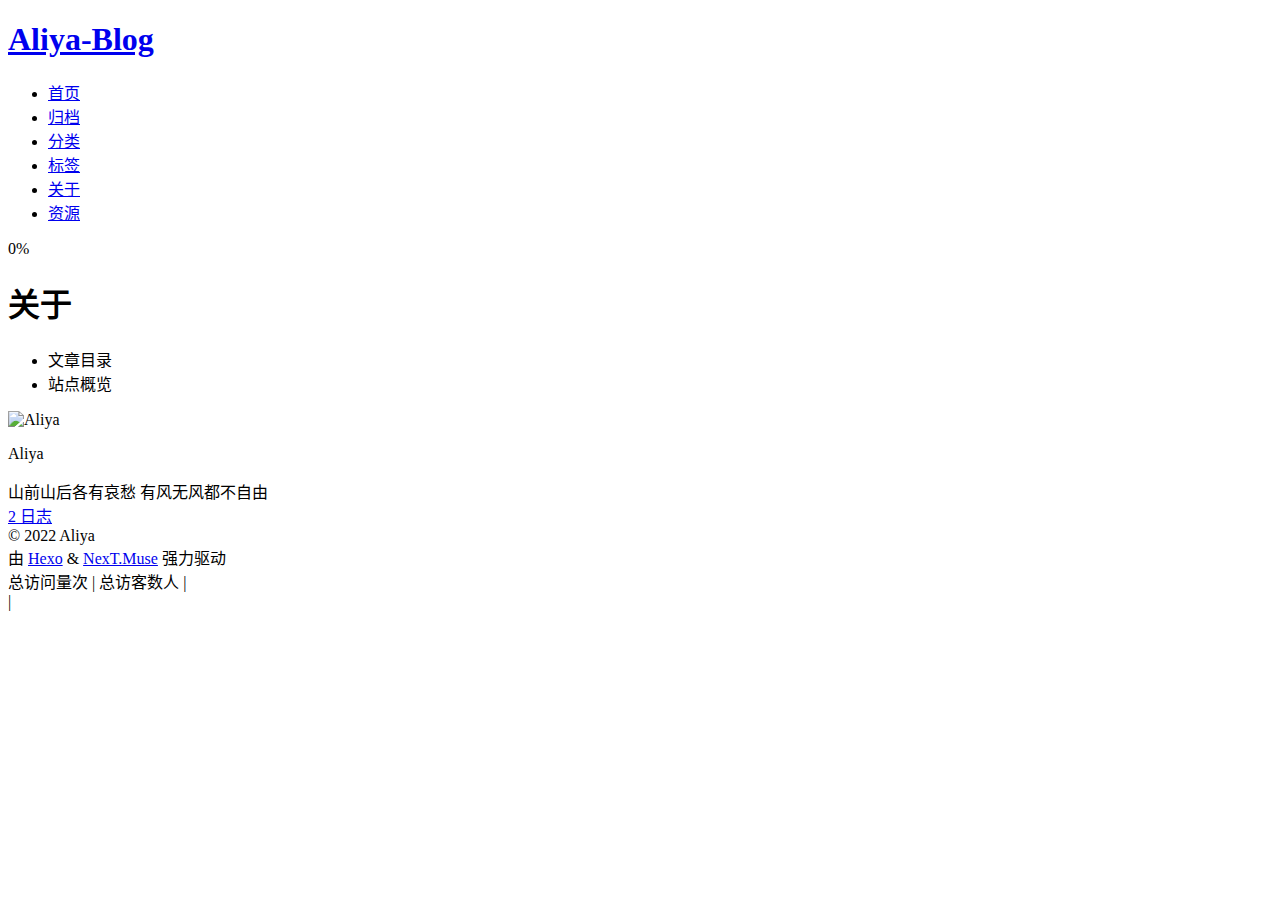
==== about/index.html @ 5c01dfd7 "Site updated: 2022-09-05 14:42:00" ====
<!DOCTYPE html>
<html lang="zh-CN">
<head>
  <meta charset="UTF-8">
<meta name="viewport" content="width=device-width, initial-scale=1, maximum-scale=2">
<meta name="theme-color" content="#222">
<meta name="generator" content="Hexo 6.2.0">
  <link rel="apple-touch-icon" sizes="180x180" href="hxy0921.github.io/images/apple-touch-icon-next.png">
  <link rel="icon" type="image/png" sizes="32x32" href="hxy0921.github.io/images/favicon-32x32-next.png">
  <link rel="icon" type="image/png" sizes="16x16" href="hxy0921.github.io/images/favicon-16x16-next.png">
  <link rel="mask-icon" href="hxy0921.github.io/images/logo.svg" color="#222">

<link rel="stylesheet" href="hxy0921.github.io/css/main.css">


<link rel="stylesheet" href="hxy0921.github.io/lib/font-awesome/css/all.min.css">
  <link rel="stylesheet" href="hxy0921.github.io/lib/pace/pace-theme-minimal.min.css">
  <script src="hxy0921.github.io/lib/pace/pace.min.js"></script>

<script id="hexo-configurations">
    var NexT = window.NexT || {};
    var CONFIG = {"hostname":"hxy0921.github.io","root":"hxy0921.github.io/","scheme":"Muse","version":"7.8.0","exturl":false,"sidebar":{"position":"left","display":"post","padding":18,"offset":12,"onmobile":false},"copycode":{"enable":false,"show_result":false,"style":null},"back2top":{"enable":true,"sidebar":false,"scrollpercent":false},"bookmark":{"enable":false,"color":"#222","save":"auto"},"fancybox":false,"mediumzoom":false,"lazyload":false,"pangu":false,"comments":{"style":"tabs","active":null,"storage":true,"lazyload":false,"nav":null},"algolia":{"hits":{"per_page":10},"labels":{"input_placeholder":"Search for Posts","hits_empty":"We didn't find any results for the search: ${query}","hits_stats":"${hits} results found in ${time} ms"}},"localsearch":{"enable":false,"trigger":"auto","top_n_per_article":1,"unescape":false,"preload":false},"motion":{"enable":true,"async":false,"transition":{"post_block":"fadeIn","post_header":"slideDownIn","post_body":"slideDownIn","coll_header":"slideLeftIn","sidebar":"slideUpIn"}}};
  </script>

  <meta name="description" content="山前山后各有哀愁 有风无风都不自由">
<meta property="og:type" content="website">
<meta property="og:title" content="关于">
<meta property="og:url" content="https://hxy0921.github.io/about/index.html">
<meta property="og:site_name" content="Aliya-Blog">
<meta property="og:description" content="山前山后各有哀愁 有风无风都不自由">
<meta property="og:locale" content="zh_CN">
<meta property="article:published_time" content="2022-09-02T08:18:42.000Z">
<meta property="article:modified_time" content="2022-09-02T08:19:57.850Z">
<meta property="article:author" content="Aliya">
<meta name="twitter:card" content="summary">

<link rel="canonical" href="https://hxy0921.github.io/about/">


<script id="page-configurations">
  // https://hexo.io/docs/variables.html
  CONFIG.page = {
    sidebar: "",
    isHome : false,
    isPost : false,
    lang   : 'zh-CN'
  };
</script>

  <title>关于 | Aliya-Blog
</title>
  






  <noscript>
  <style>
  .use-motion .brand,
  .use-motion .menu-item,
  .sidebar-inner,
  .use-motion .post-block,
  .use-motion .pagination,
  .use-motion .comments,
  .use-motion .post-header,
  .use-motion .post-body,
  .use-motion .collection-header { opacity: initial; }

  .use-motion .site-title,
  .use-motion .site-subtitle {
    opacity: initial;
    top: initial;
  }

  .use-motion .logo-line-before i { left: initial; }
  .use-motion .logo-line-after i { right: initial; }
  </style>
</noscript>

<link rel="alternate" href="hxy0921.github.io/atom.xml" title="Aliya-Blog" type="application/atom+xml">
</head>

<body itemscope itemtype="http://schema.org/WebPage">
  <div class="container use-motion">
    <div class="headband"></div>

    <header class="header" itemscope itemtype="http://schema.org/WPHeader">
      <div class="header-inner"><div class="site-brand-container">
  <div class="site-nav-toggle">
    <div class="toggle" aria-label="切换导航栏">
      <span class="toggle-line toggle-line-first"></span>
      <span class="toggle-line toggle-line-middle"></span>
      <span class="toggle-line toggle-line-last"></span>
    </div>
  </div>

  <div class="site-meta">

    <a href="hxy0921.github.io/" class="brand" rel="start">
      <span class="logo-line-before"><i></i></span>
      <h1 class="site-title">Aliya-Blog</h1>
      <span class="logo-line-after"><i></i></span>
    </a>
  </div>

  <div class="site-nav-right">
    <div class="toggle popup-trigger">
    </div>
  </div>
</div>




<nav class="site-nav">
  <ul id="menu" class="main-menu menu">
        <li class="menu-item menu-item-home">

    <a href="hxy0921.github.io/" rel="section"><i class="home fa-fw"></i>首页</a>

  </li>
        <li class="menu-item menu-item-archives">

    <a href="hxy0921.github.io/archives/" rel="section"><i class="archive fa-fw"></i>归档</a>

  </li>
        <li class="menu-item menu-item-categories">

    <a href="hxy0921.github.io/categories/" rel="section"><i class="th fa-fw"></i>分类</a>

  </li>
        <li class="menu-item menu-item-tags">

    <a href="hxy0921.github.io/tags/" rel="section"><i class="tags fa-fw"></i>标签</a>

  </li>
        <li class="menu-item menu-item-about">

    <a href="hxy0921.github.io/about/" rel="section"><i class="user fa-fw"></i>关于</a>

  </li>
        <li class="menu-item menu-item-resources">

    <a href="hxy0921.github.io/resources/" rel="section"><i class="download fa-fw"></i>资源</a>

  </li>
  </ul>
</nav>




</div>
    </header>

    
  <div class="back-to-top">
    <i class="fa fa-arrow-up"></i>
    <span>0%</span>
  </div>


    <main class="main">
      <div class="main-inner">
        <div class="content-wrap">
          
  
  

          <div class="content page posts-expand">
            

    
    
    
    <div class="post-block" lang="zh-CN">
      <header class="post-header">

<h1 class="post-title" itemprop="name headline">关于
</h1>

<div class="post-meta">
  

</div>

</header>

      
      
      
      <div class="post-body">
          
      </div>
      
      
      
    </div>
    

    
    
    


          </div>
          

<script>
  window.addEventListener('tabs:register', () => {
    let { activeClass } = CONFIG.comments;
    if (CONFIG.comments.storage) {
      activeClass = localStorage.getItem('comments_active') || activeClass;
    }
    if (activeClass) {
      let activeTab = document.querySelector(`a[href="#comment-${activeClass}"]`);
      if (activeTab) {
        activeTab.click();
      }
    }
  });
  if (CONFIG.comments.storage) {
    window.addEventListener('tabs:click', event => {
      if (!event.target.matches('.tabs-comment .tab-content .tab-pane')) return;
      let commentClass = event.target.classList[1];
      localStorage.setItem('comments_active', commentClass);
    });
  }
</script>

        </div>
          
  
  <div class="toggle sidebar-toggle">
    <span class="toggle-line toggle-line-first"></span>
    <span class="toggle-line toggle-line-middle"></span>
    <span class="toggle-line toggle-line-last"></span>
  </div>

  <aside class="sidebar">
    <div class="sidebar-inner">

      <ul class="sidebar-nav motion-element">
        <li class="sidebar-nav-toc">
          文章目录
        </li>
        <li class="sidebar-nav-overview">
          站点概览
        </li>
      </ul>

      <!--noindex-->
      <div class="post-toc-wrap sidebar-panel">
      </div>
      <!--/noindex-->

      <div class="site-overview-wrap sidebar-panel">
        <div class="site-author motion-element" itemprop="author" itemscope itemtype="http://schema.org/Person">
    <img class="site-author-image" itemprop="image" alt="Aliya"
      src="hxy0921.github.io/images/avatar.jpeg">
  <p class="site-author-name" itemprop="name">Aliya</p>
  <div class="site-description" itemprop="description">山前山后各有哀愁 有风无风都不自由</div>
</div>
<div class="site-state-wrap motion-element">
  <nav class="site-state">
      <div class="site-state-item site-state-posts">
          <a href="hxy0921.github.io/archives/">
        
          <span class="site-state-item-count">2</span>
          <span class="site-state-item-name">日志</span>
        </a>
      </div>
  </nav>
</div>



      </div>

    </div>
  </aside>
  <div id="sidebar-dimmer"></div>


      </div>
    </main>

    <footer class="footer">
      <div class="footer-inner">
        

        

<div class="copyright">
  
  &copy; 
  <span itemprop="copyrightYear">2022</span>
  <span class="with-love">
    <i class="fa fa-heart"></i>
  </span>
  <span class="author" itemprop="copyrightHolder">Aliya</span>
</div>
  <div class="powered-by">由 <a href="https://hexo.io/" class="theme-link" rel="noopener" target="_blank">Hexo</a> & <a href="https://muse.theme-next.org/" class="theme-link" rel="noopener" target="_blank">NexT.Muse</a> 强力驱动
  </div>



    <script async src="//dn-lbstatics.qbox.me/busuanzi/2.3/busuanzi.pure.mini.js"></script>

    <span id="busuanzi_container_site_pv">总访问量<span id="busuanzi_value_site_pv"></span>次</span>
    <span class="post-meta-divider">|</span>
    <span id="busuanzi_container_site_uv">总访客数<span id="busuanzi_value_site_uv"></span>人</span>
    <span class="post-meta-divider">|</span>
    <!-- 不蒜子计数初始值纠正 -->
    <script>
    $(document).ready(function() {

        var int = setInterval(fixCount, 50);  // 50ms周期检测函数
        var countOffset = 20000;  // 初始化首次数据

        function fixCount() {
          if (document.getElementById("busuanzi_container_site_pv").style.display != "none")
            {
                $("#busuanzi_value_site_pv").html(parseInt($("#busuanzi_value_site_pv").html()) + countOffset);
                clearInterval(int);
            }
            if ($("#busuanzi_container_site_pv").css("display") != "none")
            {
                $("#busuanzi_value_site_uv").html(parseInt($("#busuanzi_value_site_uv").html()) + countOffset); // 加上初始数据
                clearInterval(int); // 停止检测
            }
        }

    });
    </script>


        
<div class="busuanzi-count">
  <script async src="https://busuanzi.ibruce.info/busuanzi/2.3/busuanzi.pure.mini.js"></script>
    <span class="post-meta-item" id="busuanzi_container_site_uv" style="display: none;">
      <span class="post-meta-item-icon">
        <i class="fa fa-user"></i>
      </span>
      <span class="site-uv" title="总访客量">
        <span id="busuanzi_value_site_uv"></span>
      </span>
    </span>
    <span class="post-meta-divider">|</span>
    <span class="post-meta-item" id="busuanzi_container_site_pv" style="display: none;">
      <span class="post-meta-item-icon">
        <i class="fa fa-eye"></i>
      </span>
      <span class="site-pv" title="总访问量">
        <span id="busuanzi_value_site_pv"></span>
      </span>
    </span>
</div>








      </div>
    </footer>
  </div>

  
  
  <script color='0,0,255' opacity='0.5' zIndex='-1' count='99' src="hxy0921.github.io/lib/canvas-nest/canvas-nest.min.js"></script>
  <script src="hxy0921.github.io/lib/anime.min.js"></script>
  <script src="hxy0921.github.io/lib/velocity/velocity.min.js"></script>
  <script src="hxy0921.github.io/lib/velocity/velocity.ui.min.js"></script>

<script src="hxy0921.github.io/js/utils.js"></script>

<script src="hxy0921.github.io/js/motion.js"></script>


<script src="hxy0921.github.io/js/schemes/muse.js"></script>


<script src="hxy0921.github.io/js/next-boot.js"></script>




  















  

  

</body>
</html>
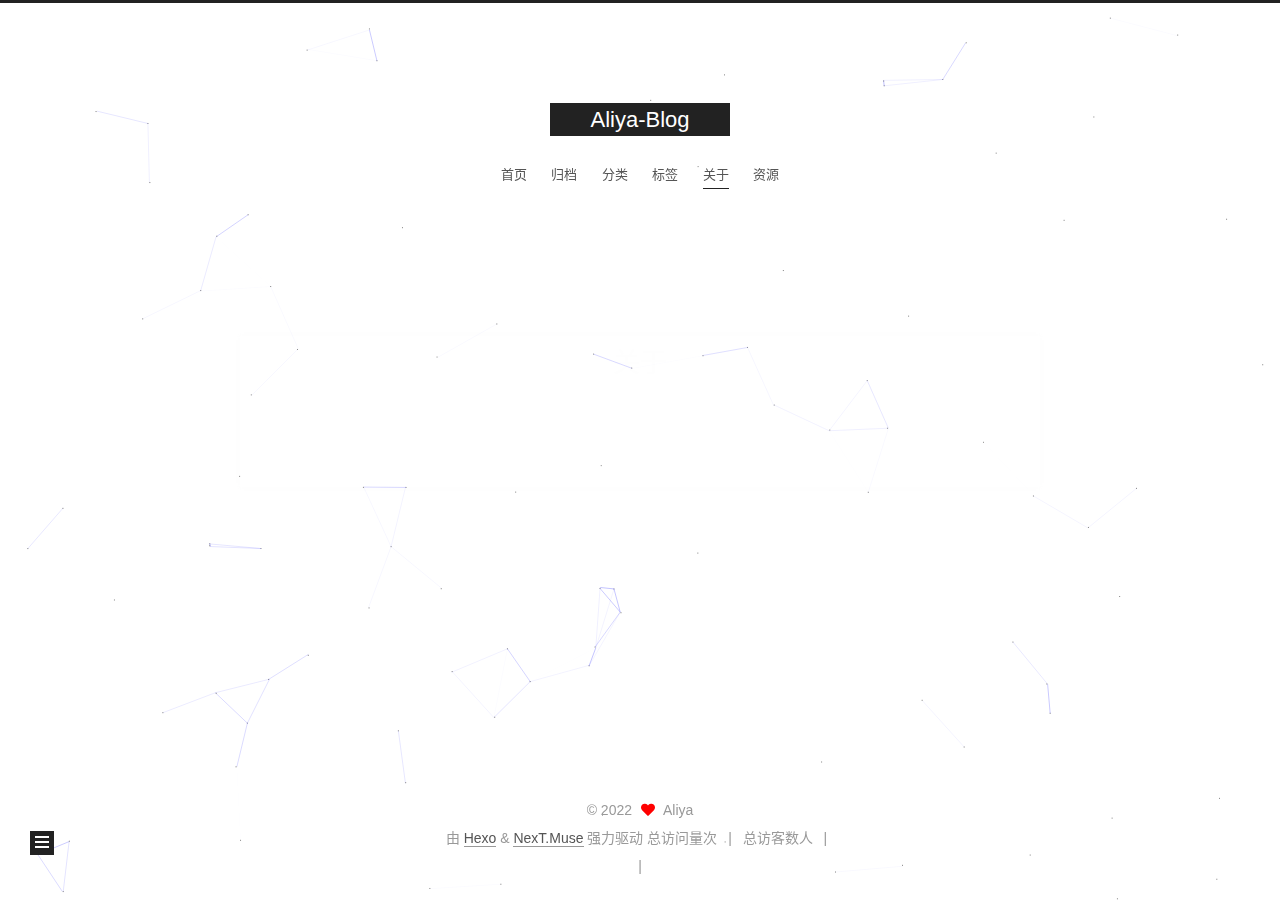
==== commit 96dcdf23: "Site updated: 2022-09-05 14:43:35" ====
--- a/about/index.html
+++ b/about/index.html
@@ -5,21 +5,21 @@
 <meta name="viewport" content="width=device-width, initial-scale=1, maximum-scale=2">
 <meta name="theme-color" content="#222">
 <meta name="generator" content="Hexo 6.2.0">
-  <link rel="apple-touch-icon" sizes="180x180" href="hxy0921.github.io/images/apple-touch-icon-next.png">
-  <link rel="icon" type="image/png" sizes="32x32" href="hxy0921.github.io/images/favicon-32x32-next.png">
-  <link rel="icon" type="image/png" sizes="16x16" href="hxy0921.github.io/images/favicon-16x16-next.png">
-  <link rel="mask-icon" href="hxy0921.github.io/images/logo.svg" color="#222">
-
-<link rel="stylesheet" href="hxy0921.github.io/css/main.css">
-
-
-<link rel="stylesheet" href="hxy0921.github.io/lib/font-awesome/css/all.min.css">
-  <link rel="stylesheet" href="hxy0921.github.io/lib/pace/pace-theme-minimal.min.css">
-  <script src="hxy0921.github.io/lib/pace/pace.min.js"></script>
+  <link rel="apple-touch-icon" sizes="180x180" href="/images/apple-touch-icon-next.png">
+  <link rel="icon" type="image/png" sizes="32x32" href="/images/favicon-32x32-next.png">
+  <link rel="icon" type="image/png" sizes="16x16" href="/images/favicon-16x16-next.png">
+  <link rel="mask-icon" href="/images/logo.svg" color="#222">
+
+<link rel="stylesheet" href="/css/main.css">
+
+
+<link rel="stylesheet" href="/lib/font-awesome/css/all.min.css">
+  <link rel="stylesheet" href="/lib/pace/pace-theme-minimal.min.css">
+  <script src="/lib/pace/pace.min.js"></script>
 
 <script id="hexo-configurations">
     var NexT = window.NexT || {};
-    var CONFIG = {"hostname":"hxy0921.github.io","root":"hxy0921.github.io/","scheme":"Muse","version":"7.8.0","exturl":false,"sidebar":{"position":"left","display":"post","padding":18,"offset":12,"onmobile":false},"copycode":{"enable":false,"show_result":false,"style":null},"back2top":{"enable":true,"sidebar":false,"scrollpercent":false},"bookmark":{"enable":false,"color":"#222","save":"auto"},"fancybox":false,"mediumzoom":false,"lazyload":false,"pangu":false,"comments":{"style":"tabs","active":null,"storage":true,"lazyload":false,"nav":null},"algolia":{"hits":{"per_page":10},"labels":{"input_placeholder":"Search for Posts","hits_empty":"We didn't find any results for the search: ${query}","hits_stats":"${hits} results found in ${time} ms"}},"localsearch":{"enable":false,"trigger":"auto","top_n_per_article":1,"unescape":false,"preload":false},"motion":{"enable":true,"async":false,"transition":{"post_block":"fadeIn","post_header":"slideDownIn","post_body":"slideDownIn","coll_header":"slideLeftIn","sidebar":"slideUpIn"}}};
+    var CONFIG = {"hostname":"hxy0921.github.io","root":"/","scheme":"Muse","version":"7.8.0","exturl":false,"sidebar":{"position":"left","display":"post","padding":18,"offset":12,"onmobile":false},"copycode":{"enable":false,"show_result":false,"style":null},"back2top":{"enable":true,"sidebar":false,"scrollpercent":false},"bookmark":{"enable":false,"color":"#222","save":"auto"},"fancybox":false,"mediumzoom":false,"lazyload":false,"pangu":false,"comments":{"style":"tabs","active":null,"storage":true,"lazyload":false,"nav":null},"algolia":{"hits":{"per_page":10},"labels":{"input_placeholder":"Search for Posts","hits_empty":"We didn't find any results for the search: ${query}","hits_stats":"${hits} results found in ${time} ms"}},"localsearch":{"enable":false,"trigger":"auto","top_n_per_article":1,"unescape":false,"preload":false},"motion":{"enable":true,"async":false,"transition":{"post_block":"fadeIn","post_header":"slideDownIn","post_body":"slideDownIn","coll_header":"slideLeftIn","sidebar":"slideUpIn"}}};
   </script>
 
   <meta name="description" content="山前山后各有哀愁 有风无风都不自由">
@@ -79,7 +79,7 @@
   </style>
 </noscript>
 
-<link rel="alternate" href="hxy0921.github.io/atom.xml" title="Aliya-Blog" type="application/atom+xml">
+<link rel="alternate" href="/atom.xml" title="Aliya-Blog" type="application/atom+xml">
 </head>
 
 <body itemscope itemtype="http://schema.org/WebPage">
@@ -98,7 +98,7 @@
 
   <div class="site-meta">
 
-    <a href="hxy0921.github.io/" class="brand" rel="start">
+    <a href="/" class="brand" rel="start">
       <span class="logo-line-before"><i></i></span>
       <h1 class="site-title">Aliya-Blog</h1>
       <span class="logo-line-after"><i></i></span>
@@ -118,32 +118,32 @@
   <ul id="menu" class="main-menu menu">
         <li class="menu-item menu-item-home">
 
-    <a href="hxy0921.github.io/" rel="section"><i class="home fa-fw"></i>首页</a>
+    <a href="/" rel="section"><i class="home fa-fw"></i>首页</a>
 
   </li>
         <li class="menu-item menu-item-archives">
 
-    <a href="hxy0921.github.io/archives/" rel="section"><i class="archive fa-fw"></i>归档</a>
+    <a href="/archives/" rel="section"><i class="archive fa-fw"></i>归档</a>
 
   </li>
         <li class="menu-item menu-item-categories">
 
-    <a href="hxy0921.github.io/categories/" rel="section"><i class="th fa-fw"></i>分类</a>
+    <a href="/categories/" rel="section"><i class="th fa-fw"></i>分类</a>
 
   </li>
         <li class="menu-item menu-item-tags">
 
-    <a href="hxy0921.github.io/tags/" rel="section"><i class="tags fa-fw"></i>标签</a>
+    <a href="/tags/" rel="section"><i class="tags fa-fw"></i>标签</a>
 
   </li>
         <li class="menu-item menu-item-about">
 
-    <a href="hxy0921.github.io/about/" rel="section"><i class="user fa-fw"></i>关于</a>
+    <a href="/about/" rel="section"><i class="user fa-fw"></i>关于</a>
 
   </li>
         <li class="menu-item menu-item-resources">
 
-    <a href="hxy0921.github.io/resources/" rel="section"><i class="download fa-fw"></i>资源</a>
+    <a href="/resources/" rel="section"><i class="download fa-fw"></i>资源</a>
 
   </li>
   </ul>
@@ -259,14 +259,14 @@
       <div class="site-overview-wrap sidebar-panel">
         <div class="site-author motion-element" itemprop="author" itemscope itemtype="http://schema.org/Person">
     <img class="site-author-image" itemprop="image" alt="Aliya"
-      src="hxy0921.github.io/images/avatar.jpeg">
+      src="/images/avatar.jpeg">
   <p class="site-author-name" itemprop="name">Aliya</p>
   <div class="site-description" itemprop="description">山前山后各有哀愁 有风无风都不自由</div>
 </div>
 <div class="site-state-wrap motion-element">
   <nav class="site-state">
       <div class="site-state-item site-state-posts">
-          <a href="hxy0921.github.io/archives/">
+          <a href="/archives/">
         
           <span class="site-state-item-count">2</span>
           <span class="site-state-item-name">日志</span>
@@ -372,20 +372,20 @@
 
   
   
-  <script color='0,0,255' opacity='0.5' zIndex='-1' count='99' src="hxy0921.github.io/lib/canvas-nest/canvas-nest.min.js"></script>
-  <script src="hxy0921.github.io/lib/anime.min.js"></script>
-  <script src="hxy0921.github.io/lib/velocity/velocity.min.js"></script>
-  <script src="hxy0921.github.io/lib/velocity/velocity.ui.min.js"></script>
-
-<script src="hxy0921.github.io/js/utils.js"></script>
-
-<script src="hxy0921.github.io/js/motion.js"></script>
-
-
-<script src="hxy0921.github.io/js/schemes/muse.js"></script>
-
-
-<script src="hxy0921.github.io/js/next-boot.js"></script>
+  <script color='0,0,255' opacity='0.5' zIndex='-1' count='99' src="/lib/canvas-nest/canvas-nest.min.js"></script>
+  <script src="/lib/anime.min.js"></script>
+  <script src="/lib/velocity/velocity.min.js"></script>
+  <script src="/lib/velocity/velocity.ui.min.js"></script>
+
+<script src="/js/utils.js"></script>
+
+<script src="/js/motion.js"></script>
+
+
+<script src="/js/schemes/muse.js"></script>
+
+
+<script src="/js/next-boot.js"></script>
 
 
 
--- a/css/main.css
+++ b/css/main.css
@@ -0,0 +1,2317 @@
+:root {
+  --body-bg-color: #fff;
+  --content-bg-color: #fff;
+  --card-bg-color: #f5f5f5;
+  --text-color: #555;
+  --blockquote-color: #666;
+  --link-color: #555;
+  --link-hover-color: #222;
+  --brand-color: #fff;
+  --brand-hover-color: #fff;
+  --table-row-odd-bg-color: #f9f9f9;
+  --table-row-hover-bg-color: #f5f5f5;
+  --menu-item-bg-color: #f5f5f5;
+  --btn-default-bg: #222;
+  --btn-default-color: #fff;
+  --btn-default-border-color: #222;
+  --btn-default-hover-bg: #fff;
+  --btn-default-hover-color: #222;
+  --btn-default-hover-border-color: #222;
+}
+html {
+  line-height: 1.15; /* 1 */
+  -webkit-text-size-adjust: 100%; /* 2 */
+}
+body {
+  margin: 0;
+}
+main {
+  display: block;
+}
+h1 {
+  font-size: 2em;
+  margin: 0.67em 0;
+}
+hr {
+  box-sizing: content-box; /* 1 */
+  height: 0; /* 1 */
+  overflow: visible; /* 2 */
+}
+pre {
+  font-family: monospace, monospace; /* 1 */
+  font-size: 1em; /* 2 */
+}
+a {
+  background: transparent;
+}
+abbr[title] {
+  border-bottom: none; /* 1 */
+  text-decoration: underline; /* 2 */
+  text-decoration: underline dotted; /* 2 */
+}
+b,
+strong {
+  font-weight: bolder;
+}
+code,
+kbd,
+samp {
+  font-family: monospace, monospace; /* 1 */
+  font-size: 1em; /* 2 */
+}
+small {
+  font-size: 80%;
+}
+sub,
+sup {
+  font-size: 75%;
+  line-height: 0;
+  position: relative;
+  vertical-align: baseline;
+}
+sub {
+  bottom: -0.25em;
+}
+sup {
+  top: -0.5em;
+}
+img {
+  border-style: none;
+}
+button,
+input,
+optgroup,
+select,
+textarea {
+  font-family: inherit; /* 1 */
+  font-size: 100%; /* 1 */
+  line-height: 1.15; /* 1 */
+  margin: 0; /* 2 */
+}
+button,
+input {
+/* 1 */
+  overflow: visible;
+}
+button,
+select {
+/* 1 */
+  text-transform: none;
+}
+button,
+[type='button'],
+[type='reset'],
+[type='submit'] {
+  -webkit-appearance: button;
+}
+button::-moz-focus-inner,
+[type='button']::-moz-focus-inner,
+[type='reset']::-moz-focus-inner,
+[type='submit']::-moz-focus-inner {
+  border-style: none;
+  padding: 0;
+}
+button:-moz-focusring,
+[type='button']:-moz-focusring,
+[type='reset']:-moz-focusring,
+[type='submit']:-moz-focusring {
+  outline: 1px dotted ButtonText;
+}
+fieldset {
+  padding: 0.35em 0.75em 0.625em;
+}
+legend {
+  box-sizing: border-box; /* 1 */
+  color: inherit; /* 2 */
+  display: table; /* 1 */
+  max-width: 100%; /* 1 */
+  padding: 0; /* 3 */
+  white-space: normal; /* 1 */
+}
+progress {
+  vertical-align: baseline;
+}
+textarea {
+  overflow: auto;
+}
+[type='checkbox'],
+[type='radio'] {
+  box-sizing: border-box; /* 1 */
+  padding: 0; /* 2 */
+}
+[type='number']::-webkit-inner-spin-button,
+[type='number']::-webkit-outer-spin-button {
+  height: auto;
+}
+[type='search'] {
+  outline-offset: -2px; /* 2 */
+  -webkit-appearance: textfield; /* 1 */
+}
+[type='search']::-webkit-search-decoration {
+  -webkit-appearance: none;
+}
+::-webkit-file-upload-button {
+  font: inherit; /* 2 */
+  -webkit-appearance: button; /* 1 */
+}
+details {
+  display: block;
+}
+summary {
+  display: list-item;
+}
+template {
+  display: none;
+}
+[hidden] {
+  display: none;
+}
+::selection {
+  background: #262a30;
+  color: #eee;
+}
+html,
+body {
+  height: 100%;
+}
+body {
+  background: var(--body-bg-color);
+  color: var(--text-color);
+  font-family: 'Lato', "PingFang SC", "Microsoft YaHei", sans-serif;
+  font-size: 1em;
+  line-height: 2;
+}
+@media (max-width: 991px) {
+  body {
+    padding-left: 0 !important;
+    padding-right: 0 !important;
+  }
+}
+h1,
+h2,
+h3,
+h4,
+h5,
+h6 {
+  font-family: 'Lato', "PingFang SC", "Microsoft YaHei", sans-serif;
+  font-weight: bold;
+  line-height: 1.5;
+  margin: 20px 0 15px;
+}
+h1 {
+  font-size: 1.5em;
+}
+h2 {
+  font-size: 1.375em;
+}
+h3 {
+  font-size: 1.25em;
+}
+h4 {
+  font-size: 1.125em;
+}
+h5 {
+  font-size: 1em;
+}
+h6 {
+  font-size: 0.875em;
+}
+p {
+  margin: 0 0 20px 0;
+}
+a,
+span.exturl {
+  border-bottom: 1px solid #999;
+  color: var(--link-color);
+  outline: 0;
+  text-decoration: none;
+  overflow-wrap: break-word;
+  word-wrap: break-word;
+  cursor: pointer;
+}
+a:hover,
+span.exturl:hover {
+  border-bottom-color: var(--link-hover-color);
+  color: var(--link-hover-color);
+}
+iframe,
+img,
+video {
+  display: block;
+  margin-left: auto;
+  margin-right: auto;
+  max-width: 100%;
+}
+hr {
+  background-image: repeating-linear-gradient(-45deg, #ddd, #ddd 4px, transparent 4px, transparent 8px);
+  border: 0;
+  height: 3px;
+  margin: 40px 0;
+}
+blockquote {
+  border-left: 4px solid #ddd;
+  color: var(--blockquote-color);
+  margin: 0;
+  padding: 0 15px;
+}
+blockquote cite::before {
+  content: '-';
+  padding: 0 5px;
+}
+dt {
+  font-weight: bold;
+}
+dd {
+  margin: 0;
+  padding: 0;
+}
+kbd {
+  background-color: #f5f5f5;
+  background-image: linear-gradient(#eee, #fff, #eee);
+  border: 1px solid #ccc;
+  border-radius: 0.2em;
+  box-shadow: 0.1em 0.1em 0.2em rgba(0,0,0,0.1);
+  color: #555;
+  font-family: inherit;
+  padding: 0.1em 0.3em;
+  white-space: nowrap;
+}
+.table-container {
+  overflow: auto;
+}
+table {
+  border-collapse: collapse;
+  border-spacing: 0;
+  font-size: 0.875em;
+  margin: 0 0 20px 0;
+  width: 100%;
+}
+tbody tr:nth-of-type(odd) {
+  background: var(--table-row-odd-bg-color);
+}
+tbody tr:hover {
+  background: var(--table-row-hover-bg-color);
+}
+caption,
+th,
+td {
+  font-weight: normal;
+  padding: 8px;
+  vertical-align: middle;
+}
+th,
+td {
+  border: 1px solid #ddd;
+  border-bottom: 3px solid #ddd;
+}
+th {
+  font-weight: 700;
+  padding-bottom: 10px;
+}
+td {
+  border-bottom-width: 1px;
+}
+.btn {
+  background: var(--btn-default-bg);
+  border: 2px solid var(--btn-default-border-color);
+  border-radius: 0;
+  color: var(--btn-default-color);
+  display: inline-block;
+  font-size: 0.875em;
+  line-height: 2;
+  padding: 0 20px;
+  text-decoration: none;
+  transition-property: background-color;
+  transition-delay: 0s;
+  transition-duration: 0.2s;
+  transition-timing-function: ease-in-out;
+}
+.btn:hover {
+  background: var(--btn-default-hover-bg);
+  border-color: var(--btn-default-hover-border-color);
+  color: var(--btn-default-hover-color);
+}
+.btn + .btn {
+  margin: 0 0 8px 8px;
+}
+.btn .fa-fw {
+  text-align: left;
+  width: 1.285714285714286em;
+}
+.toggle {
+  line-height: 0;
+}
+.toggle .toggle-line {
+  background: #fff;
+  display: inline-block;
+  height: 2px;
+  left: 0;
+  position: relative;
+  top: 0;
+  transition: all 0.4s;
+  vertical-align: top;
+  width: 100%;
+}
+.toggle .toggle-line:not(:first-child) {
+  margin-top: 3px;
+}
+.toggle.toggle-arrow .toggle-line-first {
+  left: 50%;
+  top: 2px;
+  transform: rotate(45deg);
+  width: 50%;
+}
+.toggle.toggle-arrow .toggle-line-middle {
+  left: 2px;
+  width: 90%;
+}
+.toggle.toggle-arrow .toggle-line-last {
+  left: 50%;
+  top: -2px;
+  transform: rotate(-45deg);
+  width: 50%;
+}
+.toggle.toggle-close .toggle-line-first {
+  transform: rotate(-45deg);
+  top: 5px;
+}
+.toggle.toggle-close .toggle-line-middle {
+  opacity: 0;
+}
+.toggle.toggle-close .toggle-line-last {
+  transform: rotate(45deg);
+  top: -5px;
+}
+.highlight,
+pre {
+  background: #f7f7f7;
+  color: #4d4d4c;
+  line-height: 1.6;
+  margin: 0 auto 20px;
+}
+pre,
+code {
+  font-family: consolas, Menlo, monospace, "PingFang SC", "Microsoft YaHei";
+}
+code {
+  background: #eee;
+  border-radius: 3px;
+  color: #555;
+  padding: 2px 4px;
+  overflow-wrap: break-word;
+  word-wrap: break-word;
+}
+.highlight *::selection {
+  background: #d6d6d6;
+}
+.highlight pre {
+  border: 0;
+  margin: 0;
+  padding: 10px 0;
+}
+.highlight table {
+  border: 0;
+  margin: 0;
+  width: auto;
+}
+.highlight td {
+  border: 0;
+  padding: 0;
+}
+.highlight figcaption {
+  background: #eff2f3;
+  color: #4d4d4c;
+  display: flex;
+  font-size: 0.875em;
+  justify-content: space-between;
+  line-height: 1.2;
+  padding: 0.5em;
+}
+.highlight figcaption a {
+  color: #4d4d4c;
+}
+.highlight figcaption a:hover {
+  border-bottom-color: #4d4d4c;
+}
+.highlight .gutter {
+  -moz-user-select: none;
+  -ms-user-select: none;
+  -webkit-user-select: none;
+  user-select: none;
+}
+.highlight .gutter pre {
+  background: #eff2f3;
+  color: #869194;
+  padding-left: 10px;
+  padding-right: 10px;
+  text-align: right;
+}
+.highlight .code pre {
+  background: #f7f7f7;
+  padding-left: 10px;
+  width: 100%;
+}
+.gist table {
+  width: auto;
+}
+.gist table td {
+  border: 0;
+}
+pre {
+  overflow: auto;
+  padding: 10px;
+}
+pre code {
+  background: none;
+  color: #4d4d4c;
+  font-size: 0.875em;
+  padding: 0;
+  text-shadow: none;
+}
+pre .deletion {
+  background: #fdd;
+}
+pre .addition {
+  background: #dfd;
+}
+pre .meta {
+  color: #eab700;
+  -moz-user-select: none;
+  -ms-user-select: none;
+  -webkit-user-select: none;
+  user-select: none;
+}
+pre .comment {
+  color: #8e908c;
+}
+pre .variable,
+pre .attribute,
+pre .tag,
+pre .name,
+pre .regexp,
+pre .ruby .constant,
+pre .xml .tag .title,
+pre .xml .pi,
+pre .xml .doctype,
+pre .html .doctype,
+pre .css .id,
+pre .css .class,
+pre .css .pseudo {
+  color: #c82829;
+}
+pre .number,
+pre .preprocessor,
+pre .built_in,
+pre .builtin-name,
+pre .literal,
+pre .params,
+pre .constant,
+pre .command {
+  color: #f5871f;
+}
+pre .ruby .class .title,
+pre .css .rules .attribute,
+pre .string,
+pre .symbol,
+pre .value,
+pre .inheritance,
+pre .header,
+pre .ruby .symbol,
+pre .xml .cdata,
+pre .special,
+pre .formula {
+  color: #718c00;
+}
+pre .title,
+pre .css .hexcolor {
+  color: #3e999f;
+}
+pre .function,
+pre .python .decorator,
+pre .python .title,
+pre .ruby .function .title,
+pre .ruby .title .keyword,
+pre .perl .sub,
+pre .javascript .title,
+pre .coffeescript .title {
+  color: #4271ae;
+}
+pre .keyword,
+pre .javascript .function {
+  color: #8959a8;
+}
+.blockquote-center {
+  border-left: none;
+  margin: 40px 0;
+  padding: 0;
+  position: relative;
+  text-align: center;
+}
+.blockquote-center .fa {
+  display: block;
+  opacity: 0.6;
+  position: absolute;
+  width: 100%;
+}
+.blockquote-center .fa-quote-left {
+  border-top: 1px solid #ccc;
+  text-align: left;
+  top: -20px;
+}
+.blockquote-center .fa-quote-right {
+  border-bottom: 1px solid #ccc;
+  text-align: right;
+  bottom: -20px;
+}
+.blockquote-center p,
+.blockquote-center div {
+  text-align: center;
+}
+.post-body .group-picture img {
+  margin: 0 auto;
+  padding: 0 3px;
+}
+.group-picture-row {
+  margin-bottom: 6px;
+  overflow: hidden;
+}
+.group-picture-column {
+  float: left;
+  margin-bottom: 10px;
+}
+.post-body .label {
+  color: #555;
+  display: inline;
+  padding: 0 2px;
+}
+.post-body .label.default {
+  background: #f0f0f0;
+}
+.post-body .label.primary {
+  background: #efe6f7;
+}
+.post-body .label.info {
+  background: #e5f2f8;
+}
+.post-body .label.success {
+  background: #e7f4e9;
+}
+.post-body .label.warning {
+  background: #fcf6e1;
+}
+.post-body .label.danger {
+  background: #fae8eb;
+}
+.post-body .tabs {
+  margin-bottom: 20px;
+}
+.post-body .tabs,
+.tabs-comment {
+  display: block;
+  padding-top: 10px;
+  position: relative;
+}
+.post-body .tabs ul.nav-tabs,
+.tabs-comment ul.nav-tabs {
+  display: flex;
+  flex-wrap: wrap;
+  margin: 0;
+  margin-bottom: -1px;
+  padding: 0;
+}
+@media (max-width: 413px) {
+  .post-body .tabs ul.nav-tabs,
+  .tabs-comment ul.nav-tabs {
+    display: block;
+    margin-bottom: 5px;
+  }
+}
+.post-body .tabs ul.nav-tabs li.tab,
+.tabs-comment ul.nav-tabs li.tab {
+  border-bottom: 1px solid #ddd;
+  border-left: 1px solid transparent;
+  border-right: 1px solid transparent;
+  border-top: 3px solid transparent;
+  flex-grow: 1;
+  list-style-type: none;
+  border-radius: 0 0 0 0;
+}
+@media (max-width: 413px) {
+  .post-body .tabs ul.nav-tabs li.tab,
+  .tabs-comment ul.nav-tabs li.tab {
+    border-bottom: 1px solid transparent;
+    border-left: 3px solid transparent;
+    border-right: 1px solid transparent;
+    border-top: 1px solid transparent;
+  }
+}
+@media (max-width: 413px) {
+  .post-body .tabs ul.nav-tabs li.tab,
+  .tabs-comment ul.nav-tabs li.tab {
+    border-radius: 0;
+  }
+}
+.post-body .tabs ul.nav-tabs li.tab a,
+.tabs-comment ul.nav-tabs li.tab a {
+  border-bottom: initial;
+  display: block;
+  line-height: 1.8;
+  outline: 0;
+  padding: 0.25em 0.75em;
+  text-align: center;
+  transition-delay: 0s;
+  transition-duration: 0.2s;
+  transition-timing-function: ease-out;
+}
+.post-body .tabs ul.nav-tabs li.tab a i,
+.tabs-comment ul.nav-tabs li.tab a i {
+  width: 1.285714285714286em;
+}
+.post-body .tabs ul.nav-tabs li.tab.active,
+.tabs-comment ul.nav-tabs li.tab.active {
+  border-bottom: 1px solid transparent;
+  border-left: 1px solid #ddd;
+  border-right: 1px solid #ddd;
+  border-top: 3px solid #fc6423;
+}
+@media (max-width: 413px) {
+  .post-body .tabs ul.nav-tabs li.tab.active,
+  .tabs-comment ul.nav-tabs li.tab.active {
+    border-bottom: 1px solid #ddd;
+    border-left: 3px solid #fc6423;
+    border-right: 1px solid #ddd;
+    border-top: 1px solid #ddd;
+  }
+}
+.post-body .tabs ul.nav-tabs li.tab.active a,
+.tabs-comment ul.nav-tabs li.tab.active a {
+  color: var(--link-color);
+  cursor: default;
+}
+.post-body .tabs .tab-content .tab-pane,
+.tabs-comment .tab-content .tab-pane {
+  border: 1px solid #ddd;
+  border-top: 0;
+  padding: 20px 20px 0 20px;
+  border-radius: 0;
+}
+.post-body .tabs .tab-content .tab-pane:not(.active),
+.tabs-comment .tab-content .tab-pane:not(.active) {
+  display: none;
+}
+.post-body .tabs .tab-content .tab-pane.active,
+.tabs-comment .tab-content .tab-pane.active {
+  display: block;
+}
+.post-body .tabs .tab-content .tab-pane.active:nth-of-type(1),
+.tabs-comment .tab-content .tab-pane.active:nth-of-type(1) {
+  border-radius: 0 0 0 0;
+}
+@media (max-width: 413px) {
+  .post-body .tabs .tab-content .tab-pane.active:nth-of-type(1),
+  .tabs-comment .tab-content .tab-pane.active:nth-of-type(1) {
+    border-radius: 0;
+  }
+}
+.post-body .note {
+  border-radius: 3px;
+  margin-bottom: 20px;
+  padding: 1em;
+  position: relative;
+  border: 1px solid #eee;
+  border-left-width: 5px;
+}
+.post-body .note h2,
+.post-body .note h3,
+.post-body .note h4,
+.post-body .note h5,
+.post-body .note h6 {
+  margin-top: 0;
+  border-bottom: initial;
+  margin-bottom: 0;
+  padding-top: 0;
+}
+.post-body .note p:first-child,
+.post-body .note ul:first-child,
+.post-body .note ol:first-child,
+.post-body .note table:first-child,
+.post-body .note pre:first-child,
+.post-body .note blockquote:first-child,
+.post-body .note img:first-child {
+  margin-top: 0;
+}
+.post-body .note p:last-child,
+.post-body .note ul:last-child,
+.post-body .note ol:last-child,
+.post-body .note table:last-child,
+.post-body .note pre:last-child,
+.post-body .note blockquote:last-child,
+.post-body .note img:last-child {
+  margin-bottom: 0;
+}
+.post-body .note.default {
+  border-left-color: #777;
+}
+.post-body .note.default h2,
+.post-body .note.default h3,
+.post-body .note.default h4,
+.post-body .note.default h5,
+.post-body .note.default h6 {
+  color: #777;
+}
+.post-body .note.primary {
+  border-left-color: #6f42c1;
+}
+.post-body .note.primary h2,
+.post-body .note.primary h3,
+.post-body .note.primary h4,
+.post-body .note.primary h5,
+.post-body .note.primary h6 {
+  color: #6f42c1;
+}
+.post-body .note.info {
+  border-left-color: #428bca;
+}
+.post-body .note.info h2,
+.post-body .note.info h3,
+.post-body .note.info h4,
+.post-body .note.info h5,
+.post-body .note.info h6 {
+  color: #428bca;
+}
+.post-body .note.success {
+  border-left-color: #5cb85c;
+}
+.post-body .note.success h2,
+.post-body .note.success h3,
+.post-body .note.success h4,
+.post-body .note.success h5,
+.post-body .note.success h6 {
+  color: #5cb85c;
+}
+.post-body .note.warning {
+  border-left-color: #f0ad4e;
+}
+.post-body .note.warning h2,
+.post-body .note.warning h3,
+.post-body .note.warning h4,
+.post-body .note.warning h5,
+.post-body .note.warning h6 {
+  color: #f0ad4e;
+}
+.post-body .note.danger {
+  border-left-color: #d9534f;
+}
+.post-body .note.danger h2,
+.post-body .note.danger h3,
+.post-body .note.danger h4,
+.post-body .note.danger h5,
+.post-body .note.danger h6 {
+  color: #d9534f;
+}
+.pagination .prev,
+.pagination .next,
+.pagination .page-number,
+.pagination .space {
+  display: inline-block;
+  margin: 0 10px;
+  padding: 0 11px;
+  position: relative;
+  top: -1px;
+}
+@media (max-width: 767px) {
+  .pagination .prev,
+  .pagination .next,
+  .pagination .page-number,
+  .pagination .space {
+    margin: 0 5px;
+  }
+}
+.pagination {
+  border-top: 1px solid #eee;
+  margin: 120px 0 0;
+  text-align: center;
+}
+.pagination .prev,
+.pagination .next,
+.pagination .page-number {
+  border-bottom: 0;
+  border-top: 1px solid #eee;
+  transition-property: border-color;
+  transition-delay: 0s;
+  transition-duration: 0.2s;
+  transition-timing-function: ease-in-out;
+}
+.pagination .prev:hover,
+.pagination .next:hover,
+.pagination .page-number:hover {
+  border-top-color: #222;
+}
+.pagination .space {
+  margin: 0;
+  padding: 0;
+}
+.pagination .prev {
+  margin-left: 0;
+}
+.pagination .next {
+  margin-right: 0;
+}
+.pagination .page-number.current {
+  background: #ccc;
+  border-top-color: #ccc;
+  color: #fff;
+}
+@media (max-width: 767px) {
+  .pagination {
+    border-top: none;
+  }
+  .pagination .prev,
+  .pagination .next,
+  .pagination .page-number {
+    border-bottom: 1px solid #eee;
+    border-top: 0;
+    margin-bottom: 10px;
+    padding: 0 10px;
+  }
+  .pagination .prev:hover,
+  .pagination .next:hover,
+  .pagination .page-number:hover {
+    border-bottom-color: #222;
+  }
+}
+.comments {
+  margin-top: 60px;
+  overflow: hidden;
+}
+.comment-button-group {
+  display: flex;
+  flex-wrap: wrap-reverse;
+  justify-content: center;
+  margin: 1em 0;
+}
+.comment-button-group .comment-button {
+  margin: 0.1em 0.2em;
+}
+.comment-button-group .comment-button.active {
+  background: var(--btn-default-hover-bg);
+  border-color: var(--btn-default-hover-border-color);
+  color: var(--btn-default-hover-color);
+}
+.comment-position {
+  display: none;
+}
+.comment-position.active {
+  display: block;
+}
+.tabs-comment {
+  background: var(--content-bg-color);
+  margin-top: 4em;
+  padding-top: 0;
+}
+.tabs-comment .comments {
+  border: 0;
+  box-shadow: none;
+  margin-top: 0;
+  padding-top: 0;
+}
+.container {
+  min-height: 100%;
+  position: relative;
+}
+.main-inner {
+  margin: 0 auto;
+  width: 700px;
+}
+@media (min-width: 1200px) {
+  .main-inner {
+    width: 800px;
+  }
+}
+@media (min-width: 1600px) {
+  .main-inner {
+    width: 900px;
+  }
+}
+@media (max-width: 767px) {
+  .content-wrap {
+    padding: 0 20px;
+  }
+}
+.header {
+  background: transparent;
+}
+.header-inner {
+  margin: 0 auto;
+  width: 700px;
+}
+@media (min-width: 1200px) {
+  .header-inner {
+    width: 800px;
+  }
+}
+@media (min-width: 1600px) {
+  .header-inner {
+    width: 900px;
+  }
+}
+.site-brand-container {
+  display: flex;
+  flex-shrink: 0;
+  padding: 0 10px;
+}
+.headband {
+  background: #222;
+  height: 3px;
+}
+.site-meta {
+  flex-grow: 1;
+  text-align: center;
+}
+@media (max-width: 767px) {
+  .site-meta {
+    text-align: center;
+  }
+}
+.brand {
+  border-bottom: none;
+  color: var(--brand-color);
+  display: inline-block;
+  line-height: 1.375em;
+  padding: 0 40px;
+  position: relative;
+}
+.brand:hover {
+  color: var(--brand-hover-color);
+}
+.site-title {
+  font-family: 'Lato', "PingFang SC", "Microsoft YaHei", sans-serif;
+  font-size: 1.375em;
+  font-weight: normal;
+  margin: 0;
+}
+.site-subtitle {
+  color: #999;
+  font-size: 0.8125em;
+  margin: 10px 0;
+}
+.use-motion .brand {
+  opacity: 0;
+}
+.use-motion .site-title,
+.use-motion .site-subtitle,
+.use-motion .custom-logo-image {
+  opacity: 0;
+  position: relative;
+  top: -10px;
+}
+.site-nav-toggle,
+.site-nav-right {
+  display: none;
+}
+@media (max-width: 767px) {
+  .site-nav-toggle,
+  .site-nav-right {
+    display: flex;
+    flex-direction: column;
+    justify-content: center;
+  }
+}
+.site-nav-toggle .toggle,
+.site-nav-right .toggle {
+  color: var(--text-color);
+  padding: 10px;
+  width: 22px;
+}
+.site-nav-toggle .toggle .toggle-line,
+.site-nav-right .toggle .toggle-line {
+  background: var(--text-color);
+  border-radius: 1px;
+}
+.site-nav {
+  display: block;
+}
+@media (max-width: 767px) {
+  .site-nav {
+    clear: both;
+    display: none;
+  }
+}
+.site-nav.site-nav-on {
+  display: block;
+}
+.menu {
+  margin-top: 20px;
+  padding-left: 0;
+  text-align: center;
+}
+.menu-item {
+  display: inline-block;
+  list-style: none;
+  margin: 0 10px;
+}
+@media (max-width: 767px) {
+  .menu-item {
+    display: block;
+    margin-top: 10px;
+  }
+  .menu-item.menu-item-search {
+    display: none;
+  }
+}
+.menu-item a,
+.menu-item span.exturl {
+  border-bottom: 0;
+  display: block;
+  font-size: 0.8125em;
+  transition-property: border-color;
+  transition-delay: 0s;
+  transition-duration: 0.2s;
+  transition-timing-function: ease-in-out;
+}
+@media (hover: none) {
+  .menu-item a:hover,
+  .menu-item span.exturl:hover {
+    border-bottom-color: transparent !important;
+  }
+}
+.menu-item .fa,
+.menu-item .fab,
+.menu-item .far,
+.menu-item .fas {
+  margin-right: 8px;
+}
+.menu-item .badge {
+  display: inline-block;
+  font-weight: bold;
+  line-height: 1;
+  margin-left: 0.35em;
+  margin-top: 0.35em;
+  text-align: center;
+  white-space: nowrap;
+}
+@media (max-width: 767px) {
+  .menu-item .badge {
+    float: right;
+    margin-left: 0;
+  }
+}
+.menu-item-active a,
+.menu .menu-item a:hover,
+.menu .menu-item span.exturl:hover {
+  background: var(--menu-item-bg-color);
+}
+.use-motion .menu-item {
+  opacity: 0;
+}
+.sidebar {
+  background: #222;
+  bottom: 0;
+  box-shadow: inset 0 2px 6px #000;
+  position: fixed;
+  top: 0;
+}
+@media (max-width: 991px) {
+  .sidebar {
+    display: none;
+  }
+}
+.sidebar-inner {
+  color: #999;
+  padding: 18px 10px;
+  text-align: center;
+}
+.cc-license {
+  margin-top: 10px;
+  text-align: center;
+}
+.cc-license .cc-opacity {
+  border-bottom: none;
+  opacity: 0.7;
+}
+.cc-license .cc-opacity:hover {
+  opacity: 0.9;
+}
+.cc-license img {
+  display: inline-block;
+}
+.site-author-image {
+  border: 2px solid #333;
+  display: block;
+  margin: 0 auto;
+  max-width: 96px;
+  padding: 2px;
+  border-radius: 50%;
+}
+.site-author-name {
+  color: #f5f5f5;
+  font-weight: normal;
+  margin: 5px 0 0;
+  text-align: center;
+}
+.site-description {
+  color: #999;
+  font-size: 1em;
+  margin-top: 5px;
+  text-align: center;
+}
+.links-of-author {
+  margin-top: 15px;
+}
+.links-of-author a,
+.links-of-author span.exturl {
+  border-bottom-color: #555;
+  display: inline-block;
+  font-size: 0.8125em;
+  margin-bottom: 10px;
+  margin-right: 10px;
+  vertical-align: middle;
+}
+.links-of-author a::before,
+.links-of-author span.exturl::before {
+  background: #fff704;
+  border-radius: 50%;
+  content: ' ';
+  display: inline-block;
+  height: 4px;
+  margin-right: 3px;
+  vertical-align: middle;
+  width: 4px;
+}
+.sidebar-button {
+  margin-top: 15px;
+}
+.sidebar-button a {
+  border: 1px solid #fc6423;
+  border-radius: 4px;
+  color: #fc6423;
+  display: inline-block;
+  padding: 0 15px;
+}
+.sidebar-button a .fa,
+.sidebar-button a .fab,
+.sidebar-button a .far,
+.sidebar-button a .fas {
+  margin-right: 5px;
+}
+.sidebar-button a:hover {
+  background: #fc6423;
+  border: 1px solid #fc6423;
+  color: #fff;
+}
+.sidebar-button a:hover .fa,
+.sidebar-button a:hover .fab,
+.sidebar-button a:hover .far,
+.sidebar-button a:hover .fas {
+  color: #fff;
+}
+.links-of-blogroll {
+  font-size: 0.8125em;
+  margin-top: 10px;
+}
+.links-of-blogroll-title {
+  font-size: 0.875em;
+  font-weight: 600;
+  margin-top: 0;
+}
+.links-of-blogroll-list {
+  list-style: none;
+  margin: 0;
+  padding: 0;
+}
+#sidebar-dimmer {
+  display: none;
+}
+@media (max-width: 767px) {
+  #sidebar-dimmer {
+    background: #000;
+    display: block;
+    height: 100%;
+    left: 100%;
+    opacity: 0;
+    position: fixed;
+    top: 0;
+    width: 100%;
+    z-index: 1100;
+  }
+  .sidebar-active + #sidebar-dimmer {
+    opacity: 0.7;
+    transform: translateX(-100%);
+    transition: opacity 0.5s;
+  }
+}
+.sidebar-nav {
+  margin: 0;
+  padding-bottom: 20px;
+  padding-left: 0;
+}
+.sidebar-nav li {
+  border-bottom: 1px solid transparent;
+  color: #666;
+  cursor: pointer;
+  display: inline-block;
+  font-size: 0.875em;
+}
+.sidebar-nav li.sidebar-nav-overview {
+  margin-left: 10px;
+}
+.sidebar-nav li:hover {
+  color: #f5f5f5;
+}
+.sidebar-nav .sidebar-nav-active {
+  border-bottom-color: #87daff;
+  color: #87daff;
+}
+.sidebar-nav .sidebar-nav-active:hover {
+  color: #87daff;
+}
+.sidebar-panel {
+  display: none;
+  overflow-x: hidden;
+  overflow-y: auto;
+}
+.sidebar-panel-active {
+  display: block;
+}
+.sidebar-toggle {
+  background: #222;
+  bottom: 45px;
+  cursor: pointer;
+  height: 14px;
+  left: 30px;
+  padding: 5px;
+  position: fixed;
+  width: 14px;
+  z-index: 1300;
+}
+@media (max-width: 991px) {
+  .sidebar-toggle {
+    left: 20px;
+    opacity: 0.8;
+    display: none;
+  }
+}
+.sidebar-toggle:hover .toggle-line {
+  background: #87daff;
+}
+.post-toc {
+  font-size: 0.875em;
+}
+.post-toc ol {
+  list-style: none;
+  margin: 0;
+  padding: 0 2px 5px 10px;
+  text-align: left;
+}
+.post-toc ol > ol {
+  padding-left: 0;
+}
+.post-toc ol a {
+  transition-property: all;
+  transition-delay: 0s;
+  transition-duration: 0.2s;
+  transition-timing-function: ease-in-out;
+}
+.post-toc .nav-item {
+  line-height: 1.8;
+  overflow: hidden;
+  text-overflow: ellipsis;
+  white-space: nowrap;
+}
+.post-toc .nav .nav-child {
+  display: none;
+}
+.post-toc .nav .active > .nav-child {
+  display: block;
+}
+.post-toc .nav .active-current > .nav-child {
+  display: block;
+}
+.post-toc .nav .active-current > .nav-child > .nav-item {
+  display: block;
+}
+.post-toc .nav .active > a {
+  border-bottom-color: #87daff;
+  color: #87daff;
+}
+.post-toc .nav .active-current > a {
+  color: #87daff;
+}
+.post-toc .nav .active-current > a:hover {
+  color: #87daff;
+}
+.site-state {
+  display: flex;
+  justify-content: center;
+  line-height: 1.4;
+  margin-top: 10px;
+  overflow: hidden;
+  text-align: center;
+  white-space: nowrap;
+}
+.site-state-item {
+  padding: 0 15px;
+}
+.site-state-item:not(:first-child) {
+  border-left: 1px solid #333;
+}
+.site-state-item a {
+  border-bottom: none;
+}
+.site-state-item-count {
+  display: block;
+  font-size: 1.25em;
+  font-weight: 600;
+  text-align: center;
+}
+.site-state-item-name {
+  color: inherit;
+  font-size: 0.875em;
+}
+.footer {
+  color: #999;
+  font-size: 0.875em;
+  padding: 20px 0;
+}
+.footer.footer-fixed {
+  bottom: 0;
+  left: 0;
+  position: absolute;
+  right: 0;
+}
+.footer-inner {
+  box-sizing: border-box;
+  margin: 0 auto;
+  text-align: center;
+  width: 700px;
+}
+@media (min-width: 1200px) {
+  .footer-inner {
+    width: 800px;
+  }
+}
+@media (min-width: 1600px) {
+  .footer-inner {
+    width: 900px;
+  }
+}
+.languages {
+  display: inline-block;
+  font-size: 1.125em;
+  position: relative;
+}
+.languages .lang-select-label span {
+  margin: 0 0.5em;
+}
+.languages .lang-select {
+  height: 100%;
+  left: 0;
+  opacity: 0;
+  position: absolute;
+  top: 0;
+  width: 100%;
+}
+.with-love {
+  color: #ff0000;
+  display: inline-block;
+  margin: 0 5px;
+}
+.powered-by,
+.theme-info {
+  display: inline-block;
+}
+@-moz-keyframes iconAnimate {
+  0%, 100% {
+    transform: scale(1);
+  }
+  10%, 30% {
+    transform: scale(0.9);
+  }
+  20%, 40%, 60%, 80% {
+    transform: scale(1.1);
+  }
+  50%, 70% {
+    transform: scale(1.1);
+  }
+}
+@-webkit-keyframes iconAnimate {
+  0%, 100% {
+    transform: scale(1);
+  }
+  10%, 30% {
+    transform: scale(0.9);
+  }
+  20%, 40%, 60%, 80% {
+    transform: scale(1.1);
+  }
+  50%, 70% {
+    transform: scale(1.1);
+  }
+}
+@-o-keyframes iconAnimate {
+  0%, 100% {
+    transform: scale(1);
+  }
+  10%, 30% {
+    transform: scale(0.9);
+  }
+  20%, 40%, 60%, 80% {
+    transform: scale(1.1);
+  }
+  50%, 70% {
+    transform: scale(1.1);
+  }
+}
+@keyframes iconAnimate {
+  0%, 100% {
+    transform: scale(1);
+  }
+  10%, 30% {
+    transform: scale(0.9);
+  }
+  20%, 40%, 60%, 80% {
+    transform: scale(1.1);
+  }
+  50%, 70% {
+    transform: scale(1.1);
+  }
+}
+.back-to-top {
+  font-size: 12px;
+  text-align: center;
+  transition-delay: 0s;
+  transition-duration: 0.2s;
+  transition-timing-function: ease-in-out;
+}
+.back-to-top {
+  background: #222;
+  bottom: -100px;
+  box-sizing: border-box;
+  color: #fff;
+  cursor: pointer;
+  left: 30px;
+  opacity: 1;
+  padding: 0 6px;
+  position: fixed;
+  transition-property: bottom;
+  z-index: 1300;
+  width: 24px;
+}
+.back-to-top span {
+  display: none;
+}
+.back-to-top:hover {
+  color: #87daff;
+}
+.back-to-top.back-to-top-on {
+  bottom: 19px;
+}
+@media (max-width: 991px) {
+  .back-to-top {
+    left: 20px;
+    opacity: 0.8;
+  }
+}
+.post-body {
+  font-family: 'Lato', "PingFang SC", "Microsoft YaHei", sans-serif;
+  overflow-wrap: break-word;
+  word-wrap: break-word;
+}
+@media (min-width: 1200px) {
+  .post-body {
+    font-size: 1.125em;
+  }
+}
+.post-body .exturl .fa {
+  font-size: 0.875em;
+  margin-left: 4px;
+}
+.post-body .image-caption,
+.post-body .figure .caption {
+  color: #999;
+  font-size: 0.875em;
+  font-weight: bold;
+  line-height: 1;
+  margin: -20px auto 15px;
+  text-align: center;
+}
+.post-sticky-flag {
+  display: inline-block;
+  transform: rotate(30deg);
+}
+.post-button {
+  margin-top: 40px;
+  text-align: center;
+}
+.use-motion .post-block,
+.use-motion .pagination,
+.use-motion .comments {
+  opacity: 0;
+  margin-top: 60px;
+  margin-bottom: 60px;
+  padding: 25px;
+  background: rgba(255,255,255,0.9) none repeat scroll !important;
+  -webkit-box-shadow: 0 0 5px rgba(202,203,203,0.5);
+  -moz-box-shadow: 0 0 5px rgba(202,203,204,0.5);
+}
+.use-motion .pagination,
+.use-motion .comments {
+  opacity: 0;
+}
+.use-motion .post-header {
+  opacity: 0;
+}
+.use-motion .post-body {
+  opacity: 0;
+}
+.use-motion .collection-header {
+  opacity: 0;
+}
+.post-body p a {
+  color: #0593d3;
+  border-bottom: none;
+}
+.post-body p a:hover {
+  color: #0477ab;
+  text-decoration: underline;
+}
+.posts-collapse {
+  margin-left: 35px;
+  position: relative;
+}
+@media (max-width: 767px) {
+  .posts-collapse {
+    margin-left: 0px;
+    margin-right: 0px;
+  }
+}
+.posts-collapse .collection-title {
+  font-size: 1.125em;
+  position: relative;
+}
+.posts-collapse .collection-title::before {
+  background: #999;
+  border: 1px solid #fff;
+  border-radius: 50%;
+  content: ' ';
+  height: 10px;
+  left: 0;
+  margin-left: -6px;
+  margin-top: -4px;
+  position: absolute;
+  top: 50%;
+  width: 10px;
+}
+.posts-collapse .collection-year {
+  font-size: 1.5em;
+  font-weight: bold;
+  margin: 60px 0;
+  position: relative;
+}
+.posts-collapse .collection-year::before {
+  background: #bbb;
+  border-radius: 50%;
+  content: ' ';
+  height: 8px;
+  left: 0;
+  margin-left: -4px;
+  margin-top: -4px;
+  position: absolute;
+  top: 50%;
+  width: 8px;
+}
+.posts-collapse .collection-header {
+  display: block;
+  margin: 0 0 0 20px;
+}
+.posts-collapse .collection-header small {
+  color: #bbb;
+  margin-left: 5px;
+}
+.posts-collapse .post-header {
+  border-bottom: 1px dashed #ccc;
+  margin: 30px 0;
+  padding-left: 15px;
+  position: relative;
+  transition-property: border;
+  transition-delay: 0s;
+  transition-duration: 0.2s;
+  transition-timing-function: ease-in-out;
+}
+.posts-collapse .post-header::before {
+  background: #bbb;
+  border: 1px solid #fff;
+  border-radius: 50%;
+  content: ' ';
+  height: 6px;
+  left: 0;
+  margin-left: -4px;
+  position: absolute;
+  top: 0.75em;
+  transition-property: background;
+  width: 6px;
+  transition-delay: 0s;
+  transition-duration: 0.2s;
+  transition-timing-function: ease-in-out;
+}
+.posts-collapse .post-header:hover {
+  border-bottom-color: #666;
+}
+.posts-collapse .post-header:hover::before {
+  background: #222;
+}
+.posts-collapse .post-meta {
+  display: inline;
+  font-size: 0.75em;
+  margin-right: 10px;
+}
+.posts-collapse .post-title {
+  display: inline;
+}
+.posts-collapse .post-title a,
+.posts-collapse .post-title span.exturl {
+  border-bottom: none;
+  color: var(--link-color);
+}
+.posts-collapse .post-title .fa-external-link-alt {
+  font-size: 0.875em;
+  margin-left: 5px;
+}
+.posts-collapse::before {
+  background: #f5f5f5;
+  content: ' ';
+  height: 100%;
+  left: 0;
+  margin-left: -2px;
+  position: absolute;
+  top: 1.25em;
+  width: 4px;
+}
+.post-eof {
+  background: #ccc;
+  height: 1px;
+  margin: 80px auto 60px;
+  text-align: center;
+  width: 8%;
+}
+.post-block:last-of-type .post-eof {
+  display: none;
+}
+.content {
+  padding-top: 40px;
+}
+@media (min-width: 992px) {
+  .post-body {
+    text-align: justify;
+  }
+}
+@media (max-width: 991px) {
+  .post-body {
+    text-align: justify;
+  }
+}
+.post-body h1,
+.post-body h2,
+.post-body h3,
+.post-body h4,
+.post-body h5,
+.post-body h6 {
+  padding-top: 10px;
+}
+.post-body h1 .header-anchor,
+.post-body h2 .header-anchor,
+.post-body h3 .header-anchor,
+.post-body h4 .header-anchor,
+.post-body h5 .header-anchor,
+.post-body h6 .header-anchor {
+  border-bottom-style: none;
+  color: #ccc;
+  float: right;
+  margin-left: 10px;
+  visibility: hidden;
+}
+.post-body h1 .header-anchor:hover,
+.post-body h2 .header-anchor:hover,
+.post-body h3 .header-anchor:hover,
+.post-body h4 .header-anchor:hover,
+.post-body h5 .header-anchor:hover,
+.post-body h6 .header-anchor:hover {
+  color: inherit;
+}
+.post-body h1:hover .header-anchor,
+.post-body h2:hover .header-anchor,
+.post-body h3:hover .header-anchor,
+.post-body h4:hover .header-anchor,
+.post-body h5:hover .header-anchor,
+.post-body h6:hover .header-anchor {
+  visibility: visible;
+}
+.post-body iframe,
+.post-body img,
+.post-body video {
+  margin-bottom: 20px;
+}
+.post-body .video-container {
+  height: 0;
+  margin-bottom: 20px;
+  overflow: hidden;
+  padding-top: 75%;
+  position: relative;
+  width: 100%;
+}
+.post-body .video-container iframe,
+.post-body .video-container object,
+.post-body .video-container embed {
+  height: 100%;
+  left: 0;
+  margin: 0;
+  position: absolute;
+  top: 0;
+  width: 100%;
+}
+.post-gallery {
+  align-items: center;
+  display: grid;
+  grid-gap: 10px;
+  grid-template-columns: 1fr 1fr 1fr;
+  margin-bottom: 20px;
+}
+@media (max-width: 767px) {
+  .post-gallery {
+    grid-template-columns: 1fr 1fr;
+  }
+}
+.post-gallery a {
+  border: 0;
+}
+.post-gallery img {
+  margin: 0;
+}
+.posts-expand .post-header {
+  font-size: 1.125em;
+}
+.posts-expand .post-title {
+  font-size: 1.5em;
+  font-weight: normal;
+  margin: initial;
+  text-align: center;
+  overflow-wrap: break-word;
+  word-wrap: break-word;
+}
+.posts-expand .post-title-link {
+  border-bottom: none;
+  color: var(--link-color);
+  display: inline-block;
+  position: relative;
+  vertical-align: top;
+}
+.posts-expand .post-title-link::before {
+  background: var(--link-color);
+  bottom: 0;
+  content: '';
+  height: 2px;
+  left: 0;
+  position: absolute;
+  transform: scaleX(0);
+  visibility: hidden;
+  width: 100%;
+  transition-delay: 0s;
+  transition-duration: 0.2s;
+  transition-timing-function: ease-in-out;
+}
+.posts-expand .post-title-link:hover::before {
+  transform: scaleX(1);
+  visibility: visible;
+}
+.posts-expand .post-title-link .fa-external-link-alt {
+  font-size: 0.875em;
+  margin-left: 5px;
+}
+.posts-expand .post-meta {
+  color: #999;
+  font-family: 'Lato', "PingFang SC", "Microsoft YaHei", sans-serif;
+  font-size: 0.75em;
+  margin: 3px 0 60px 0;
+  text-align: center;
+}
+.posts-expand .post-meta .post-description {
+  font-size: 0.875em;
+  margin-top: 2px;
+}
+.posts-expand .post-meta time {
+  border-bottom: 1px dashed #999;
+  cursor: pointer;
+}
+.post-meta .post-meta-item + .post-meta-item::before {
+  content: '|';
+  margin: 0 0.5em;
+}
+.post-meta-divider {
+  margin: 0 0.5em;
+}
+.post-meta-item-icon {
+  margin-right: 3px;
+}
+@media (max-width: 991px) {
+  .post-meta-item-icon {
+    display: inline-block;
+  }
+}
+@media (max-width: 991px) {
+  .post-meta-item-text {
+    display: none;
+  }
+}
+.post-nav {
+  border-top: 1px solid #eee;
+  display: flex;
+  justify-content: space-between;
+  margin-top: 15px;
+  padding: 10px 5px 0;
+}
+.post-nav-item {
+  flex: 1;
+}
+.post-nav-item a {
+  border-bottom: none;
+  display: block;
+  font-size: 0.875em;
+  line-height: 1.6;
+  position: relative;
+}
+.post-nav-item a:active {
+  top: 2px;
+}
+.post-nav-item .fa {
+  font-size: 0.75em;
+}
+.post-nav-item:first-child {
+  margin-right: 15px;
+}
+.post-nav-item:first-child .fa {
+  margin-right: 5px;
+}
+.post-nav-item:last-child {
+  margin-left: 15px;
+  text-align: right;
+}
+.post-nav-item:last-child .fa {
+  margin-left: 5px;
+}
+.rtl.post-body p,
+.rtl.post-body a,
+.rtl.post-body h1,
+.rtl.post-body h2,
+.rtl.post-body h3,
+.rtl.post-body h4,
+.rtl.post-body h5,
+.rtl.post-body h6,
+.rtl.post-body li,
+.rtl.post-body ul,
+.rtl.post-body ol {
+  direction: rtl;
+  font-family: UKIJ Ekran;
+}
+.rtl.post-title {
+  font-family: UKIJ Ekran;
+}
+.post-tags {
+  margin-top: 40px;
+  text-align: center;
+}
+.post-tags a {
+  display: inline-block;
+  font-size: 0.8125em;
+}
+.post-tags a:not(:last-child) {
+  margin-right: 10px;
+}
+.post-widgets {
+  border-top: 1px solid #eee;
+  margin-top: 15px;
+  text-align: center;
+}
+.wp_rating {
+  height: 20px;
+  line-height: 20px;
+  margin-top: 10px;
+  padding-top: 6px;
+  text-align: center;
+}
+.social-like {
+  display: flex;
+  font-size: 0.875em;
+  justify-content: center;
+  text-align: center;
+}
+.reward-container {
+  margin: 20px auto;
+  padding: 10px 0;
+  text-align: center;
+  width: 90%;
+}
+.reward-container button {
+  background: transparent;
+  border: 1px solid #fc6423;
+  border-radius: 0;
+  color: #fc6423;
+  cursor: pointer;
+  line-height: 2;
+  outline: 0;
+  padding: 0 15px;
+  vertical-align: text-top;
+}
+.reward-container button:hover {
+  background: #fc6423;
+  border: 1px solid transparent;
+  color: #fa9366;
+}
+#qr {
+  padding-top: 20px;
+}
+#qr a {
+  border: 0;
+}
+#qr img {
+  display: inline-block;
+  margin: 0.8em 2em 0 2em;
+  max-width: 100%;
+  width: 180px;
+}
+#qr p {
+  text-align: center;
+}
+.post-copyright {
+  background: var(--card-bg-color);
+  border-left: 3px solid #ff2a2a;
+  list-style: none;
+  margin: 2em 0 0;
+  padding: 0.5em 1em;
+}
+.category-all-page .category-all-title {
+  text-align: center;
+}
+.category-all-page .category-all {
+  margin-top: 20px;
+}
+.category-all-page .category-list {
+  list-style: none;
+  margin: 0;
+  padding: 0;
+}
+.category-all-page .category-list-item {
+  margin: 5px 10px;
+}
+.category-all-page .category-list-count {
+  color: #bbb;
+}
+.category-all-page .category-list-count::before {
+  content: ' (';
+  display: inline;
+}
+.category-all-page .category-list-count::after {
+  content: ') ';
+  display: inline;
+}
+.category-all-page .category-list-child {
+  padding-left: 10px;
+}
+.event-list {
+  padding: 0;
+}
+.event-list hr {
+  background: #222;
+  margin: 20px 0 45px 0;
+}
+.event-list hr::after {
+  background: #222;
+  color: #fff;
+  content: 'NOW';
+  display: inline-block;
+  font-weight: bold;
+  padding: 0 5px;
+  text-align: right;
+}
+.event-list .event {
+  background: #222;
+  margin: 20px 0;
+  min-height: 40px;
+  padding: 15px 0 15px 10px;
+}
+.event-list .event .event-summary {
+  color: #fff;
+  margin: 0;
+  padding-bottom: 3px;
+}
+.event-list .event .event-summary::before {
+  animation: dot-flash 1s alternate infinite ease-in-out;
+  color: #fff;
+  content: '\f111';
+  display: inline-block;
+  font-size: 10px;
+  margin-right: 25px;
+  vertical-align: middle;
+  font-family: 'Font Awesome 5 Free';
+  font-weight: 900;
+}
+.event-list .event .event-relative-time {
+  color: #bbb;
+  display: inline-block;
+  font-size: 12px;
+  font-weight: normal;
+  padding-left: 12px;
+}
+.event-list .event .event-details {
+  color: #fff;
+  display: block;
+  line-height: 18px;
+  margin-left: 56px;
+  padding-bottom: 6px;
+  padding-top: 3px;
+  text-indent: -24px;
+}
+.event-list .event .event-details::before {
+  color: #fff;
+  display: inline-block;
+  margin-right: 9px;
+  text-align: center;
+  text-indent: 0;
+  width: 14px;
+  font-family: 'Font Awesome 5 Free';
+  font-weight: 900;
+}
+.event-list .event .event-details.event-location::before {
+  content: '\f041';
+}
+.event-list .event .event-details.event-duration::before {
+  content: '\f017';
+}
+.event-list .event-past {
+  background: #f5f5f5;
+}
+.event-list .event-past .event-summary,
+.event-list .event-past .event-details {
+  color: #bbb;
+  opacity: 0.9;
+}
+.event-list .event-past .event-summary::before,
+.event-list .event-past .event-details::before {
+  animation: none;
+  color: #bbb;
+}
+@-moz-keyframes dot-flash {
+  from {
+    opacity: 1;
+    transform: scale(1);
+  }
+  to {
+    opacity: 0;
+    transform: scale(0.8);
+  }
+}
+@-webkit-keyframes dot-flash {
+  from {
+    opacity: 1;
+    transform: scale(1);
+  }
+  to {
+    opacity: 0;
+    transform: scale(0.8);
+  }
+}
+@-o-keyframes dot-flash {
+  from {
+    opacity: 1;
+    transform: scale(1);
+  }
+  to {
+    opacity: 0;
+    transform: scale(0.8);
+  }
+}
+@keyframes dot-flash {
+  from {
+    opacity: 1;
+    transform: scale(1);
+  }
+  to {
+    opacity: 0;
+    transform: scale(0.8);
+  }
+}
+ul.breadcrumb {
+  font-size: 0.75em;
+  list-style: none;
+  margin: 1em 0;
+  padding: 0 2em;
+  text-align: center;
+}
+ul.breadcrumb li {
+  display: inline;
+}
+ul.breadcrumb li + li::before {
+  content: '/\00a0';
+  font-weight: normal;
+  padding: 0.5em;
+}
+ul.breadcrumb li + li:last-child {
+  font-weight: bold;
+}
+.tag-cloud {
+  text-align: center;
+}
+.tag-cloud a {
+  display: inline-block;
+  margin: 10px;
+}
+.tag-cloud a:hover {
+  color: var(--link-hover-color) !important;
+}
+@media (max-width: 767px) {
+  .header-inner,
+  .main-inner,
+  .footer-inner {
+    width: auto;
+  }
+}
+.header-inner {
+  padding-top: 100px;
+}
+@media (max-width: 767px) {
+  .header-inner {
+    padding-top: 50px;
+  }
+}
+.main-inner {
+  padding-bottom: 60px;
+}
+.content {
+  padding-top: 70px;
+}
+@media (max-width: 767px) {
+  .content {
+    padding-top: 35px;
+  }
+}
+embed {
+  display: block;
+  margin: 0 auto 25px auto;
+}
+.custom-logo .site-meta-headline {
+  text-align: center;
+}
+.custom-logo .site-title {
+  color: #222;
+  margin: 10px auto 0;
+}
+.custom-logo .site-title a {
+  border: 0;
+}
+.custom-logo-image {
+  background: #fff;
+  margin: 0 auto;
+  max-width: 150px;
+  padding: 5px;
+}
+.brand {
+  background: var(--btn-default-bg);
+}
+@media (max-width: 767px) {
+  .site-nav {
+    border-bottom: 1px solid #ddd;
+    border-top: 1px solid #ddd;
+    left: 0;
+    margin: 0;
+    padding: 0;
+    width: 100%;
+  }
+}
+@media (max-width: 767px) {
+  .menu {
+    text-align: left;
+  }
+}
+.menu-item-active a,
+.menu .menu-item a:hover,
+.menu .menu-item span.exturl:hover {
+  background: transparent;
+  border-bottom: 1px solid var(--link-hover-color) !important;
+}
+@media (max-width: 767px) {
+  .menu-item-active a,
+  .menu .menu-item a:hover,
+  .menu .menu-item span.exturl:hover {
+    border-bottom: 1px dotted #ddd !important;
+  }
+}
+@media (max-width: 767px) {
+  .menu .menu-item {
+    margin: 0 10px;
+  }
+}
+.menu .menu-item a,
+.menu .menu-item span.exturl {
+  border-bottom: 1px solid transparent;
+}
+@media (max-width: 767px) {
+  .menu .menu-item a,
+  .menu .menu-item span.exturl {
+    padding: 5px 10px;
+  }
+}
+@media (min-width: 768px) {
+  .menu .menu-item .fa,
+  .menu .menu-item .fab,
+  .menu .menu-item .far,
+  .menu .menu-item .fas {
+    display: block;
+    line-height: 2;
+    margin-right: 0;
+    width: 100%;
+  }
+}
+.menu .menu-item .badge {
+  background: #eee;
+  padding: 1px 4px;
+}
+.sub-menu {
+  margin: 10px 0;
+}
+.sub-menu .menu-item {
+  display: inline-block;
+}
+.sidebar {
+  left: -320px;
+}
+.sidebar.sidebar-active {
+  left: 0;
+}
+.sidebar {
+  width: 320px;
+  z-index: 1200;
+  transition-delay: 0s;
+  transition-duration: 0.2s;
+  transition-timing-function: ease-out;
+}
+.sidebar a,
+.sidebar span.exturl {
+  border-bottom-color: #555;
+  color: #999;
+}
+.sidebar a:hover,
+.sidebar span.exturl:hover {
+  border-bottom-color: #eee;
+  color: #eee;
+}
+.links-of-blogroll-item {
+  padding: 2px 10px;
+}
+.links-of-blogroll-item a,
+.links-of-blogroll-item span.exturl {
+  box-sizing: border-box;
+  display: inline-block;
+  max-width: 280px;
+  overflow: hidden;
+  text-overflow: ellipsis;
+  white-space: nowrap;
+}
--- a/lib/font-awesome/css/all.min.css
+++ b/lib/font-awesome/css/all.min.css
@@ -0,0 +1,5 @@
+/*!
+ * Font Awesome Free 5.13.0 by @fontawesome - https://fontawesome.com
+ * License - https://fontawesome.com/license/free (Icons: CC BY 4.0, Fonts: SIL OFL 1.1, Code: MIT License)
+ */
+.fa,.fab,.fad,.fal,.far,.fas{-moz-osx-font-smoothing:grayscale;-webkit-font-smoothing:antialiased;display:inline-block;font-style:normal;font-variant:normal;text-rendering:auto;line-height:1}.fa-lg{font-size:1.33333em;line-height:.75em;vertical-align:-.0667em}.fa-xs{font-size:.75em}.fa-sm{font-size:.875em}.fa-1x{font-size:1em}.fa-2x{font-size:2em}.fa-3x{font-size:3em}.fa-4x{font-size:4em}.fa-5x{font-size:5em}.fa-6x{font-size:6em}.fa-7x{font-size:7em}.fa-8x{font-size:8em}.fa-9x{font-size:9em}.fa-10x{font-size:10em}.fa-fw{text-align:center;width:1.25em}.fa-ul{list-style-type:none;margin-left:2.5em;padding-left:0}.fa-ul>li{position:relative}.fa-li{left:-2em;position:absolute;text-align:center;width:2em;line-height:inherit}.fa-border{border:.08em solid #eee;border-radius:.1em;padding:.2em .25em .15em}.fa-pull-left{float:left}.fa-pull-right{float:right}.fa.fa-pull-left,.fab.fa-pull-left,.fal.fa-pull-left,.far.fa-pull-left,.fas.fa-pull-left{margin-right:.3em}.fa.fa-pull-right,.fab.fa-pull-right,.fal.fa-pull-right,.far.fa-pull-right,.fas.fa-pull-right{margin-left:.3em}.fa-spin{-webkit-animation:fa-spin 2s linear infinite;animation:fa-spin 2s linear infinite}.fa-pulse{-webkit-animation:fa-spin 1s steps(8) infinite;animation:fa-spin 1s steps(8) infinite}@-webkit-keyframes fa-spin{0%{-webkit-transform:rotate(0deg);transform:rotate(0deg)}to{-webkit-transform:rotate(1turn);transform:rotate(1turn)}}@keyframes fa-spin{0%{-webkit-transform:rotate(0deg);transform:rotate(0deg)}to{-webkit-transform:rotate(1turn);transform:rotate(1turn)}}.fa-rotate-90{-ms-filter:"progid:DXImageTransform.Microsoft.BasicImage(rotation=1)";-webkit-transform:rotate(90deg);transform:rotate(90deg)}.fa-rotate-180{-ms-filter:"progid:DXImageTransform.Microsoft.BasicImage(rotation=2)";-webkit-transform:rotate(180deg);transform:rotate(180deg)}.fa-rotate-270{-ms-filter:"progid:DXImageTransform.Microsoft.BasicImage(rotation=3)";-webkit-transform:rotate(270deg);transform:rotate(270deg)}.fa-flip-horizontal{-ms-filter:"progid:DXImageTransform.Microsoft.BasicImage(rotation=0, mirror=1)";-webkit-transform:scaleX(-1);transform:scaleX(-1)}.fa-flip-vertical{-webkit-transform:scaleY(-1);transform:scaleY(-1)}.fa-flip-both,.fa-flip-horizontal.fa-flip-vertical,.fa-flip-vertical{-ms-filter:"progid:DXImageTransform.Microsoft.BasicImage(rotation=2, mirror=1)"}.fa-flip-both,.fa-flip-horizontal.fa-flip-vertical{-webkit-transform:scale(-1);transform:scale(-1)}:root .fa-flip-both,:root .fa-flip-horizontal,:root .fa-flip-vertical,:root .fa-rotate-90,:root .fa-rotate-180,:root .fa-rotate-270{-webkit-filter:none;filter:none}.fa-stack{display:inline-block;height:2em;line-height:2em;position:relative;vertical-align:middle;width:2.5em}.fa-stack-1x,.fa-stack-2x{left:0;position:absolute;text-align:center;width:100%}.fa-stack-1x{line-height:inherit}.fa-stack-2x{font-size:2em}.fa-inverse{color:#fff}.fa-500px:before{content:"\f26e"}.fa-accessible-icon:before{content:"\f368"}.fa-accusoft:before{content:"\f369"}.fa-acquisitions-incorporated:before{content:"\f6af"}.fa-ad:before{content:"\f641"}.fa-address-book:before{content:"\f2b9"}.fa-address-card:before{content:"\f2bb"}.fa-adjust:before{content:"\f042"}.fa-adn:before{content:"\f170"}.fa-adobe:before{content:"\f778"}.fa-adversal:before{content:"\f36a"}.fa-affiliatetheme:before{content:"\f36b"}.fa-air-freshener:before{content:"\f5d0"}.fa-airbnb:before{content:"\f834"}.fa-algolia:before{content:"\f36c"}.fa-align-center:before{content:"\f037"}.fa-align-justify:before{content:"\f039"}.fa-align-left:before{content:"\f036"}.fa-align-right:before{content:"\f038"}.fa-alipay:before{content:"\f642"}.fa-allergies:before{content:"\f461"}.fa-amazon:before{content:"\f270"}.fa-amazon-pay:before{content:"\f42c"}.fa-ambulance:before{content:"\f0f9"}.fa-american-sign-language-interpreting:before{content:"\f2a3"}.fa-amilia:before{content:"\f36d"}.fa-anchor:before{content:"\f13d"}.fa-android:before{content:"\f17b"}.fa-angellist:before{content:"\f209"}.fa-angle-double-down:before{content:"\f103"}.fa-angle-double-left:before{content:"\f100"}.fa-angle-double-right:before{content:"\f101"}.fa-angle-double-up:before{content:"\f102"}.fa-angle-down:before{content:"\f107"}.fa-angle-left:before{content:"\f104"}.fa-angle-right:before{content:"\f105"}.fa-angle-up:before{content:"\f106"}.fa-angry:before{content:"\f556"}.fa-angrycreative:before{content:"\f36e"}.fa-angular:before{content:"\f420"}.fa-ankh:before{content:"\f644"}.fa-app-store:before{content:"\f36f"}.fa-app-store-ios:before{content:"\f370"}.fa-apper:before{content:"\f371"}.fa-apple:before{content:"\f179"}.fa-apple-alt:before{content:"\f5d1"}.fa-apple-pay:before{content:"\f415"}.fa-archive:before{content:"\f187"}.fa-archway:before{content:"\f557"}.fa-arrow-alt-circle-down:before{content:"\f358"}.fa-arrow-alt-circle-left:before{content:"\f359"}.fa-arrow-alt-circle-right:before{content:"\f35a"}.fa-arrow-alt-circle-up:before{content:"\f35b"}.fa-arrow-circle-down:before{content:"\f0ab"}.fa-arrow-circle-left:before{content:"\f0a8"}.fa-arrow-circle-right:before{content:"\f0a9"}.fa-arrow-circle-up:before{content:"\f0aa"}.fa-arrow-down:before{content:"\f063"}.fa-arrow-left:before{content:"\f060"}.fa-arrow-right:before{content:"\f061"}.fa-arrow-up:before{content:"\f062"}.fa-arrows-alt:before{content:"\f0b2"}.fa-arrows-alt-h:before{content:"\f337"}.fa-arrows-alt-v:before{content:"\f338"}.fa-artstation:before{content:"\f77a"}.fa-assistive-listening-systems:before{content:"\f2a2"}.fa-asterisk:before{content:"\f069"}.fa-asymmetrik:before{content:"\f372"}.fa-at:before{content:"\f1fa"}.fa-atlas:before{content:"\f558"}.fa-atlassian:before{content:"\f77b"}.fa-atom:before{content:"\f5d2"}.fa-audible:before{content:"\f373"}.fa-audio-description:before{content:"\f29e"}.fa-autoprefixer:before{content:"\f41c"}.fa-avianex:before{content:"\f374"}.fa-aviato:before{content:"\f421"}.fa-award:before{content:"\f559"}.fa-aws:before{content:"\f375"}.fa-baby:before{content:"\f77c"}.fa-baby-carriage:before{content:"\f77d"}.fa-backspace:before{content:"\f55a"}.fa-backward:before{content:"\f04a"}.fa-bacon:before{content:"\f7e5"}.fa-bahai:before{content:"\f666"}.fa-balance-scale:before{content:"\f24e"}.fa-balance-scale-left:before{content:"\f515"}.fa-balance-scale-right:before{content:"\f516"}.fa-ban:before{content:"\f05e"}.fa-band-aid:before{content:"\f462"}.fa-bandcamp:before{content:"\f2d5"}.fa-barcode:before{content:"\f02a"}.fa-bars:before{content:"\f0c9"}.fa-baseball-ball:before{content:"\f433"}.fa-basketball-ball:before{content:"\f434"}.fa-bath:before{content:"\f2cd"}.fa-battery-empty:before{content:"\f244"}.fa-battery-full:before{content:"\f240"}.fa-battery-half:before{content:"\f242"}.fa-battery-quarter:before{content:"\f243"}.fa-battery-three-quarters:before{content:"\f241"}.fa-battle-net:before{content:"\f835"}.fa-bed:before{content:"\f236"}.fa-beer:before{content:"\f0fc"}.fa-behance:before{content:"\f1b4"}.fa-behance-square:before{content:"\f1b5"}.fa-bell:before{content:"\f0f3"}.fa-bell-slash:before{content:"\f1f6"}.fa-bezier-curve:before{content:"\f55b"}.fa-bible:before{content:"\f647"}.fa-bicycle:before{content:"\f206"}.fa-biking:before{content:"\f84a"}.fa-bimobject:before{content:"\f378"}.fa-binoculars:before{content:"\f1e5"}.fa-biohazard:before{content:"\f780"}.fa-birthday-cake:before{content:"\f1fd"}.fa-bitbucket:before{content:"\f171"}.fa-bitcoin:before{content:"\f379"}.fa-bity:before{content:"\f37a"}.fa-black-tie:before{content:"\f27e"}.fa-blackberry:before{content:"\f37b"}.fa-blender:before{content:"\f517"}.fa-blender-phone:before{content:"\f6b6"}.fa-blind:before{content:"\f29d"}.fa-blog:before{content:"\f781"}.fa-blogger:before{content:"\f37c"}.fa-blogger-b:before{content:"\f37d"}.fa-bluetooth:before{content:"\f293"}.fa-bluetooth-b:before{content:"\f294"}.fa-bold:before{content:"\f032"}.fa-bolt:before{content:"\f0e7"}.fa-bomb:before{content:"\f1e2"}.fa-bone:before{content:"\f5d7"}.fa-bong:before{content:"\f55c"}.fa-book:before{content:"\f02d"}.fa-book-dead:before{content:"\f6b7"}.fa-book-medical:before{content:"\f7e6"}.fa-book-open:before{content:"\f518"}.fa-book-reader:before{content:"\f5da"}.fa-bookmark:before{content:"\f02e"}.fa-bootstrap:before{content:"\f836"}.fa-border-all:before{content:"\f84c"}.fa-border-none:before{content:"\f850"}.fa-border-style:before{content:"\f853"}.fa-bowling-ball:before{content:"\f436"}.fa-box:before{content:"\f466"}.fa-box-open:before{content:"\f49e"}.fa-box-tissue:before{content:"\f95b"}.fa-boxes:before{content:"\f468"}.fa-braille:before{content:"\f2a1"}.fa-brain:before{content:"\f5dc"}.fa-bread-slice:before{content:"\f7ec"}.fa-briefcase:before{content:"\f0b1"}.fa-briefcase-medical:before{content:"\f469"}.fa-broadcast-tower:before{content:"\f519"}.fa-broom:before{content:"\f51a"}.fa-brush:before{content:"\f55d"}.fa-btc:before{content:"\f15a"}.fa-buffer:before{content:"\f837"}.fa-bug:before{content:"\f188"}.fa-building:before{content:"\f1ad"}.fa-bullhorn:before{content:"\f0a1"}.fa-bullseye:before{content:"\f140"}.fa-burn:before{content:"\f46a"}.fa-buromobelexperte:before{content:"\f37f"}.fa-bus:before{content:"\f207"}.fa-bus-alt:before{content:"\f55e"}.fa-business-time:before{content:"\f64a"}.fa-buy-n-large:before{content:"\f8a6"}.fa-buysellads:before{content:"\f20d"}.fa-calculator:before{content:"\f1ec"}.fa-calendar:before{content:"\f133"}.fa-calendar-alt:before{content:"\f073"}.fa-calendar-check:before{content:"\f274"}.fa-calendar-day:before{content:"\f783"}.fa-calendar-minus:before{content:"\f272"}.fa-calendar-plus:before{content:"\f271"}.fa-calendar-times:before{content:"\f273"}.fa-calendar-week:before{content:"\f784"}.fa-camera:before{content:"\f030"}.fa-camera-retro:before{content:"\f083"}.fa-campground:before{content:"\f6bb"}.fa-canadian-maple-leaf:before{content:"\f785"}.fa-candy-cane:before{content:"\f786"}.fa-cannabis:before{content:"\f55f"}.fa-capsules:before{content:"\f46b"}.fa-car:before{content:"\f1b9"}.fa-car-alt:before{content:"\f5de"}.fa-car-battery:before{content:"\f5df"}.fa-car-crash:before{content:"\f5e1"}.fa-car-side:before{content:"\f5e4"}.fa-caravan:before{content:"\f8ff"}.fa-caret-down:before{content:"\f0d7"}.fa-caret-left:before{content:"\f0d9"}.fa-caret-right:before{content:"\f0da"}.fa-caret-square-down:before{content:"\f150"}.fa-caret-square-left:before{content:"\f191"}.fa-caret-square-right:before{content:"\f152"}.fa-caret-square-up:before{content:"\f151"}.fa-caret-up:before{content:"\f0d8"}.fa-carrot:before{content:"\f787"}.fa-cart-arrow-down:before{content:"\f218"}.fa-cart-plus:before{content:"\f217"}.fa-cash-register:before{content:"\f788"}.fa-cat:before{content:"\f6be"}.fa-cc-amazon-pay:before{content:"\f42d"}.fa-cc-amex:before{content:"\f1f3"}.fa-cc-apple-pay:before{content:"\f416"}.fa-cc-diners-club:before{content:"\f24c"}.fa-cc-discover:before{content:"\f1f2"}.fa-cc-jcb:before{content:"\f24b"}.fa-cc-mastercard:before{content:"\f1f1"}.fa-cc-paypal:before{content:"\f1f4"}.fa-cc-stripe:before{content:"\f1f5"}.fa-cc-visa:before{content:"\f1f0"}.fa-centercode:before{content:"\f380"}.fa-centos:before{content:"\f789"}.fa-certificate:before{content:"\f0a3"}.fa-chair:before{content:"\f6c0"}.fa-chalkboard:before{content:"\f51b"}.fa-chalkboard-teacher:before{content:"\f51c"}.fa-charging-station:before{content:"\f5e7"}.fa-chart-area:before{content:"\f1fe"}.fa-chart-bar:before{content:"\f080"}.fa-chart-line:before{content:"\f201"}.fa-chart-pie:before{content:"\f200"}.fa-check:before{content:"\f00c"}.fa-check-circle:before{content:"\f058"}.fa-check-double:before{content:"\f560"}.fa-check-square:before{content:"\f14a"}.fa-cheese:before{content:"\f7ef"}.fa-chess:before{content:"\f439"}.fa-chess-bishop:before{content:"\f43a"}.fa-chess-board:before{content:"\f43c"}.fa-chess-king:before{content:"\f43f"}.fa-chess-knight:before{content:"\f441"}.fa-chess-pawn:before{content:"\f443"}.fa-chess-queen:before{content:"\f445"}.fa-chess-rook:before{content:"\f447"}.fa-chevron-circle-down:before{content:"\f13a"}.fa-chevron-circle-left:before{content:"\f137"}.fa-chevron-circle-right:before{content:"\f138"}.fa-chevron-circle-up:before{content:"\f139"}.fa-chevron-down:before{content:"\f078"}.fa-chevron-left:before{content:"\f053"}.fa-chevron-right:before{content:"\f054"}.fa-chevron-up:before{content:"\f077"}.fa-child:before{content:"\f1ae"}.fa-chrome:before{content:"\f268"}.fa-chromecast:before{content:"\f838"}.fa-church:before{content:"\f51d"}.fa-circle:before{content:"\f111"}.fa-circle-notch:before{content:"\f1ce"}.fa-city:before{content:"\f64f"}.fa-clinic-medical:before{content:"\f7f2"}.fa-clipboard:before{content:"\f328"}.fa-clipboard-check:before{content:"\f46c"}.fa-clipboard-list:before{content:"\f46d"}.fa-clock:before{content:"\f017"}.fa-clone:before{content:"\f24d"}.fa-closed-captioning:before{content:"\f20a"}.fa-cloud:before{content:"\f0c2"}.fa-cloud-download-alt:before{content:"\f381"}.fa-cloud-meatball:before{content:"\f73b"}.fa-cloud-moon:before{content:"\f6c3"}.fa-cloud-moon-rain:before{content:"\f73c"}.fa-cloud-rain:before{content:"\f73d"}.fa-cloud-showers-heavy:before{content:"\f740"}.fa-cloud-sun:before{content:"\f6c4"}.fa-cloud-sun-rain:before{content:"\f743"}.fa-cloud-upload-alt:before{content:"\f382"}.fa-cloudscale:before{content:"\f383"}.fa-cloudsmith:before{content:"\f384"}.fa-cloudversify:before{content:"\f385"}.fa-cocktail:before{content:"\f561"}.fa-code:before{content:"\f121"}.fa-code-branch:before{content:"\f126"}.fa-codepen:before{content:"\f1cb"}.fa-codiepie:before{content:"\f284"}.fa-coffee:before{content:"\f0f4"}.fa-cog:before{content:"\f013"}.fa-cogs:before{content:"\f085"}.fa-coins:before{content:"\f51e"}.fa-columns:before{content:"\f0db"}.fa-comment:before{content:"\f075"}.fa-comment-alt:before{content:"\f27a"}.fa-comment-dollar:before{content:"\f651"}.fa-comment-dots:before{content:"\f4ad"}.fa-comment-medical:before{content:"\f7f5"}.fa-comment-slash:before{content:"\f4b3"}.fa-comments:before{content:"\f086"}.fa-comments-dollar:before{content:"\f653"}.fa-compact-disc:before{content:"\f51f"}.fa-compass:before{content:"\f14e"}.fa-compress:before{content:"\f066"}.fa-compress-alt:before{content:"\f422"}.fa-compress-arrows-alt:before{content:"\f78c"}.fa-concierge-bell:before{content:"\f562"}.fa-confluence:before{content:"\f78d"}.fa-connectdevelop:before{content:"\f20e"}.fa-contao:before{content:"\f26d"}.fa-cookie:before{content:"\f563"}.fa-cookie-bite:before{content:"\f564"}.fa-copy:before{content:"\f0c5"}.fa-copyright:before{content:"\f1f9"}.fa-cotton-bureau:before{content:"\f89e"}.fa-couch:before{content:"\f4b8"}.fa-cpanel:before{content:"\f388"}.fa-creative-commons:before{content:"\f25e"}.fa-creative-commons-by:before{content:"\f4e7"}.fa-creative-commons-nc:before{content:"\f4e8"}.fa-creative-commons-nc-eu:before{content:"\f4e9"}.fa-creative-commons-nc-jp:before{content:"\f4ea"}.fa-creative-commons-nd:before{content:"\f4eb"}.fa-creative-commons-pd:before{content:"\f4ec"}.fa-creative-commons-pd-alt:before{content:"\f4ed"}.fa-creative-commons-remix:before{content:"\f4ee"}.fa-creative-commons-sa:before{content:"\f4ef"}.fa-creative-commons-sampling:before{content:"\f4f0"}.fa-creative-commons-sampling-plus:before{content:"\f4f1"}.fa-creative-commons-share:before{content:"\f4f2"}.fa-creative-commons-zero:before{content:"\f4f3"}.fa-credit-card:before{content:"\f09d"}.fa-critical-role:before{content:"\f6c9"}.fa-crop:before{content:"\f125"}.fa-crop-alt:before{content:"\f565"}.fa-cross:before{content:"\f654"}.fa-crosshairs:before{content:"\f05b"}.fa-crow:before{content:"\f520"}.fa-crown:before{content:"\f521"}.fa-crutch:before{content:"\f7f7"}.fa-css3:before{content:"\f13c"}.fa-css3-alt:before{content:"\f38b"}.fa-cube:before{content:"\f1b2"}.fa-cubes:before{content:"\f1b3"}.fa-cut:before{content:"\f0c4"}.fa-cuttlefish:before{content:"\f38c"}.fa-d-and-d:before{content:"\f38d"}.fa-d-and-d-beyond:before{content:"\f6ca"}.fa-dailymotion:before{content:"\f952"}.fa-dashcube:before{content:"\f210"}.fa-database:before{content:"\f1c0"}.fa-deaf:before{content:"\f2a4"}.fa-delicious:before{content:"\f1a5"}.fa-democrat:before{content:"\f747"}.fa-deploydog:before{content:"\f38e"}.fa-deskpro:before{content:"\f38f"}.fa-desktop:before{content:"\f108"}.fa-dev:before{content:"\f6cc"}.fa-deviantart:before{content:"\f1bd"}.fa-dharmachakra:before{content:"\f655"}.fa-dhl:before{content:"\f790"}.fa-diagnoses:before{content:"\f470"}.fa-diaspora:before{content:"\f791"}.fa-dice:before{content:"\f522"}.fa-dice-d20:before{content:"\f6cf"}.fa-dice-d6:before{content:"\f6d1"}.fa-dice-five:before{content:"\f523"}.fa-dice-four:before{content:"\f524"}.fa-dice-one:before{content:"\f525"}.fa-dice-six:before{content:"\f526"}.fa-dice-three:before{content:"\f527"}.fa-dice-two:before{content:"\f528"}.fa-digg:before{content:"\f1a6"}.fa-digital-ocean:before{content:"\f391"}.fa-digital-tachograph:before{content:"\f566"}.fa-directions:before{content:"\f5eb"}.fa-discord:before{content:"\f392"}.fa-discourse:before{content:"\f393"}.fa-disease:before{content:"\f7fa"}.fa-divide:before{content:"\f529"}.fa-dizzy:before{content:"\f567"}.fa-dna:before{content:"\f471"}.fa-dochub:before{content:"\f394"}.fa-docker:before{content:"\f395"}.fa-dog:before{content:"\f6d3"}.fa-dollar-sign:before{content:"\f155"}.fa-dolly:before{content:"\f472"}.fa-dolly-flatbed:before{content:"\f474"}.fa-donate:before{content:"\f4b9"}.fa-door-closed:before{content:"\f52a"}.fa-door-open:before{content:"\f52b"}.fa-dot-circle:before{content:"\f192"}.fa-dove:before{content:"\f4ba"}.fa-download:before{content:"\f019"}.fa-draft2digital:before{content:"\f396"}.fa-drafting-compass:before{content:"\f568"}.fa-dragon:before{content:"\f6d5"}.fa-draw-polygon:before{content:"\f5ee"}.fa-dribbble:before{content:"\f17d"}.fa-dribbble-square:before{content:"\f397"}.fa-dropbox:before{content:"\f16b"}.fa-drum:before{content:"\f569"}.fa-drum-steelpan:before{content:"\f56a"}.fa-drumstick-bite:before{content:"\f6d7"}.fa-drupal:before{content:"\f1a9"}.fa-dumbbell:before{content:"\f44b"}.fa-dumpster:before{content:"\f793"}.fa-dumpster-fire:before{content:"\f794"}.fa-dungeon:before{content:"\f6d9"}.fa-dyalog:before{content:"\f399"}.fa-earlybirds:before{content:"\f39a"}.fa-ebay:before{content:"\f4f4"}.fa-edge:before{content:"\f282"}.fa-edit:before{content:"\f044"}.fa-egg:before{content:"\f7fb"}.fa-eject:before{content:"\f052"}.fa-elementor:before{content:"\f430"}.fa-ellipsis-h:before{content:"\f141"}.fa-ellipsis-v:before{content:"\f142"}.fa-ello:before{content:"\f5f1"}.fa-ember:before{content:"\f423"}.fa-empire:before{content:"\f1d1"}.fa-envelope:before{content:"\f0e0"}.fa-envelope-open:before{content:"\f2b6"}.fa-envelope-open-text:before{content:"\f658"}.fa-envelope-square:before{content:"\f199"}.fa-envira:before{content:"\f299"}.fa-equals:before{content:"\f52c"}.fa-eraser:before{content:"\f12d"}.fa-erlang:before{content:"\f39d"}.fa-ethereum:before{content:"\f42e"}.fa-ethernet:before{content:"\f796"}.fa-etsy:before{content:"\f2d7"}.fa-euro-sign:before{content:"\f153"}.fa-evernote:before{content:"\f839"}.fa-exchange-alt:before{content:"\f362"}.fa-exclamation:before{content:"\f12a"}.fa-exclamation-circle:before{content:"\f06a"}.fa-exclamation-triangle:before{content:"\f071"}.fa-expand:before{content:"\f065"}.fa-expand-alt:before{content:"\f424"}.fa-expand-arrows-alt:before{content:"\f31e"}.fa-expeditedssl:before{content:"\f23e"}.fa-external-link-alt:before{content:"\f35d"}.fa-external-link-square-alt:before{content:"\f360"}.fa-eye:before{content:"\f06e"}.fa-eye-dropper:before{content:"\f1fb"}.fa-eye-slash:before{content:"\f070"}.fa-facebook:before{content:"\f09a"}.fa-facebook-f:before{content:"\f39e"}.fa-facebook-messenger:before{content:"\f39f"}.fa-facebook-square:before{content:"\f082"}.fa-fan:before{content:"\f863"}.fa-fantasy-flight-games:before{content:"\f6dc"}.fa-fast-backward:before{content:"\f049"}.fa-fast-forward:before{content:"\f050"}.fa-faucet:before{content:"\f905"}.fa-fax:before{content:"\f1ac"}.fa-feather:before{content:"\f52d"}.fa-feather-alt:before{content:"\f56b"}.fa-fedex:before{content:"\f797"}.fa-fedora:before{content:"\f798"}.fa-female:before{content:"\f182"}.fa-fighter-jet:before{content:"\f0fb"}.fa-figma:before{content:"\f799"}.fa-file:before{content:"\f15b"}.fa-file-alt:before{content:"\f15c"}.fa-file-archive:before{content:"\f1c6"}.fa-file-audio:before{content:"\f1c7"}.fa-file-code:before{content:"\f1c9"}.fa-file-contract:before{content:"\f56c"}.fa-file-csv:before{content:"\f6dd"}.fa-file-download:before{content:"\f56d"}.fa-file-excel:before{content:"\f1c3"}.fa-file-export:before{content:"\f56e"}.fa-file-image:before{content:"\f1c5"}.fa-file-import:before{content:"\f56f"}.fa-file-invoice:before{content:"\f570"}.fa-file-invoice-dollar:before{content:"\f571"}.fa-file-medical:before{content:"\f477"}.fa-file-medical-alt:before{content:"\f478"}.fa-file-pdf:before{content:"\f1c1"}.fa-file-powerpoint:before{content:"\f1c4"}.fa-file-prescription:before{content:"\f572"}.fa-file-signature:before{content:"\f573"}.fa-file-upload:before{content:"\f574"}.fa-file-video:before{content:"\f1c8"}.fa-file-word:before{content:"\f1c2"}.fa-fill:before{content:"\f575"}.fa-fill-drip:before{content:"\f576"}.fa-film:before{content:"\f008"}.fa-filter:before{content:"\f0b0"}.fa-fingerprint:before{content:"\f577"}.fa-fire:before{content:"\f06d"}.fa-fire-alt:before{content:"\f7e4"}.fa-fire-extinguisher:before{content:"\f134"}.fa-firefox:before{content:"\f269"}.fa-firefox-browser:before{content:"\f907"}.fa-first-aid:before{content:"\f479"}.fa-first-order:before{content:"\f2b0"}.fa-first-order-alt:before{content:"\f50a"}.fa-firstdraft:before{content:"\f3a1"}.fa-fish:before{content:"\f578"}.fa-fist-raised:before{content:"\f6de"}.fa-flag:before{content:"\f024"}.fa-flag-checkered:before{content:"\f11e"}.fa-flag-usa:before{content:"\f74d"}.fa-flask:before{content:"\f0c3"}.fa-flickr:before{content:"\f16e"}.fa-flipboard:before{content:"\f44d"}.fa-flushed:before{content:"\f579"}.fa-fly:before{content:"\f417"}.fa-folder:before{content:"\f07b"}.fa-folder-minus:before{content:"\f65d"}.fa-folder-open:before{content:"\f07c"}.fa-folder-plus:before{content:"\f65e"}.fa-font:before{content:"\f031"}.fa-font-awesome:before{content:"\f2b4"}.fa-font-awesome-alt:before{content:"\f35c"}.fa-font-awesome-flag:before{content:"\f425"}.fa-font-awesome-logo-full:before{content:"\f4e6"}.fa-fonticons:before{content:"\f280"}.fa-fonticons-fi:before{content:"\f3a2"}.fa-football-ball:before{content:"\f44e"}.fa-fort-awesome:before{content:"\f286"}.fa-fort-awesome-alt:before{content:"\f3a3"}.fa-forumbee:before{content:"\f211"}.fa-forward:before{content:"\f04e"}.fa-foursquare:before{content:"\f180"}.fa-free-code-camp:before{content:"\f2c5"}.fa-freebsd:before{content:"\f3a4"}.fa-frog:before{content:"\f52e"}.fa-frown:before{content:"\f119"}.fa-frown-open:before{content:"\f57a"}.fa-fulcrum:before{content:"\f50b"}.fa-funnel-dollar:before{content:"\f662"}.fa-futbol:before{content:"\f1e3"}.fa-galactic-republic:before{content:"\f50c"}.fa-galactic-senate:before{content:"\f50d"}.fa-gamepad:before{content:"\f11b"}.fa-gas-pump:before{content:"\f52f"}.fa-gavel:before{content:"\f0e3"}.fa-gem:before{content:"\f3a5"}.fa-genderless:before{content:"\f22d"}.fa-get-pocket:before{content:"\f265"}.fa-gg:before{content:"\f260"}.fa-gg-circle:before{content:"\f261"}.fa-ghost:before{content:"\f6e2"}.fa-gift:before{content:"\f06b"}.fa-gifts:before{content:"\f79c"}.fa-git:before{content:"\f1d3"}.fa-git-alt:before{content:"\f841"}.fa-git-square:before{content:"\f1d2"}.fa-github:before{content:"\f09b"}.fa-github-alt:before{content:"\f113"}.fa-github-square:before{content:"\f092"}.fa-gitkraken:before{content:"\f3a6"}.fa-gitlab:before{content:"\f296"}.fa-gitter:before{content:"\f426"}.fa-glass-cheers:before{content:"\f79f"}.fa-glass-martini:before{content:"\f000"}.fa-glass-martini-alt:before{content:"\f57b"}.fa-glass-whiskey:before{content:"\f7a0"}.fa-glasses:before{content:"\f530"}.fa-glide:before{content:"\f2a5"}.fa-glide-g:before{content:"\f2a6"}.fa-globe:before{content:"\f0ac"}.fa-globe-africa:before{content:"\f57c"}.fa-globe-americas:before{content:"\f57d"}.fa-globe-asia:before{content:"\f57e"}.fa-globe-europe:before{content:"\f7a2"}.fa-gofore:before{content:"\f3a7"}.fa-golf-ball:before{content:"\f450"}.fa-goodreads:before{content:"\f3a8"}.fa-goodreads-g:before{content:"\f3a9"}.fa-google:before{content:"\f1a0"}.fa-google-drive:before{content:"\f3aa"}.fa-google-play:before{content:"\f3ab"}.fa-google-plus:before{content:"\f2b3"}.fa-google-plus-g:before{content:"\f0d5"}.fa-google-plus-square:before{content:"\f0d4"}.fa-google-wallet:before{content:"\f1ee"}.fa-gopuram:before{content:"\f664"}.fa-graduation-cap:before{content:"\f19d"}.fa-gratipay:before{content:"\f184"}.fa-grav:before{content:"\f2d6"}.fa-greater-than:before{content:"\f531"}.fa-greater-than-equal:before{content:"\f532"}.fa-grimace:before{content:"\f57f"}.fa-grin:before{content:"\f580"}.fa-grin-alt:before{content:"\f581"}.fa-grin-beam:before{content:"\f582"}.fa-grin-beam-sweat:before{content:"\f583"}.fa-grin-hearts:before{content:"\f584"}.fa-grin-squint:before{content:"\f585"}.fa-grin-squint-tears:before{content:"\f586"}.fa-grin-stars:before{content:"\f587"}.fa-grin-tears:before{content:"\f588"}.fa-grin-tongue:before{content:"\f589"}.fa-grin-tongue-squint:before{content:"\f58a"}.fa-grin-tongue-wink:before{content:"\f58b"}.fa-grin-wink:before{content:"\f58c"}.fa-grip-horizontal:before{content:"\f58d"}.fa-grip-lines:before{content:"\f7a4"}.fa-grip-lines-vertical:before{content:"\f7a5"}.fa-grip-vertical:before{content:"\f58e"}.fa-gripfire:before{content:"\f3ac"}.fa-grunt:before{content:"\f3ad"}.fa-guitar:before{content:"\f7a6"}.fa-gulp:before{content:"\f3ae"}.fa-h-square:before{content:"\f0fd"}.fa-hacker-news:before{content:"\f1d4"}.fa-hacker-news-square:before{content:"\f3af"}.fa-hackerrank:before{content:"\f5f7"}.fa-hamburger:before{content:"\f805"}.fa-hammer:before{content:"\f6e3"}.fa-hamsa:before{content:"\f665"}.fa-hand-holding:before{content:"\f4bd"}.fa-hand-holding-heart:before{content:"\f4be"}.fa-hand-holding-medical:before{content:"\f95c"}.fa-hand-holding-usd:before{content:"\f4c0"}.fa-hand-holding-water:before{content:"\f4c1"}.fa-hand-lizard:before{content:"\f258"}.fa-hand-middle-finger:before{content:"\f806"}.fa-hand-paper:before{content:"\f256"}.fa-hand-peace:before{content:"\f25b"}.fa-hand-point-down:before{content:"\f0a7"}.fa-hand-point-left:before{content:"\f0a5"}.fa-hand-point-right:before{content:"\f0a4"}.fa-hand-point-up:before{content:"\f0a6"}.fa-hand-pointer:before{content:"\f25a"}.fa-hand-rock:before{content:"\f255"}.fa-hand-scissors:before{content:"\f257"}.fa-hand-sparkles:before{content:"\f95d"}.fa-hand-spock:before{content:"\f259"}.fa-hands:before{content:"\f4c2"}.fa-hands-helping:before{content:"\f4c4"}.fa-hands-wash:before{content:"\f95e"}.fa-handshake:before{content:"\f2b5"}.fa-handshake-alt-slash:before{content:"\f95f"}.fa-handshake-slash:before{content:"\f960"}.fa-hanukiah:before{content:"\f6e6"}.fa-hard-hat:before{content:"\f807"}.fa-hashtag:before{content:"\f292"}.fa-hat-cowboy:before{content:"\f8c0"}.fa-hat-cowboy-side:before{content:"\f8c1"}.fa-hat-wizard:before{content:"\f6e8"}.fa-hdd:before{content:"\f0a0"}.fa-head-side-cough:before{content:"\f961"}.fa-head-side-cough-slash:before{content:"\f962"}.fa-head-side-mask:before{content:"\f963"}.fa-head-side-virus:before{content:"\f964"}.fa-heading:before{content:"\f1dc"}.fa-headphones:before{content:"\f025"}.fa-headphones-alt:before{content:"\f58f"}.fa-headset:before{content:"\f590"}.fa-heart:before{content:"\f004"}.fa-heart-broken:before{content:"\f7a9"}.fa-heartbeat:before{content:"\f21e"}.fa-helicopter:before{content:"\f533"}.fa-highlighter:before{content:"\f591"}.fa-hiking:before{content:"\f6ec"}.fa-hippo:before{content:"\f6ed"}.fa-hips:before{content:"\f452"}.fa-hire-a-helper:before{content:"\f3b0"}.fa-history:before{content:"\f1da"}.fa-hockey-puck:before{content:"\f453"}.fa-holly-berry:before{content:"\f7aa"}.fa-home:before{content:"\f015"}.fa-hooli:before{content:"\f427"}.fa-hornbill:before{content:"\f592"}.fa-horse:before{content:"\f6f0"}.fa-horse-head:before{content:"\f7ab"}.fa-hospital:before{content:"\f0f8"}.fa-hospital-alt:before{content:"\f47d"}.fa-hospital-symbol:before{content:"\f47e"}.fa-hospital-user:before{content:"\f80d"}.fa-hot-tub:before{content:"\f593"}.fa-hotdog:before{content:"\f80f"}.fa-hotel:before{content:"\f594"}.fa-hotjar:before{content:"\f3b1"}.fa-hourglass:before{content:"\f254"}.fa-hourglass-end:before{content:"\f253"}.fa-hourglass-half:before{content:"\f252"}.fa-hourglass-start:before{content:"\f251"}.fa-house-damage:before{content:"\f6f1"}.fa-house-user:before{content:"\f965"}.fa-houzz:before{content:"\f27c"}.fa-hryvnia:before{content:"\f6f2"}.fa-html5:before{content:"\f13b"}.fa-hubspot:before{content:"\f3b2"}.fa-i-cursor:before{content:"\f246"}.fa-ice-cream:before{content:"\f810"}.fa-icicles:before{content:"\f7ad"}.fa-icons:before{content:"\f86d"}.fa-id-badge:before{content:"\f2c1"}.fa-id-card:before{content:"\f2c2"}.fa-id-card-alt:before{content:"\f47f"}.fa-ideal:before{content:"\f913"}.fa-igloo:before{content:"\f7ae"}.fa-image:before{content:"\f03e"}.fa-images:before{content:"\f302"}.fa-imdb:before{content:"\f2d8"}.fa-inbox:before{content:"\f01c"}.fa-indent:before{content:"\f03c"}.fa-industry:before{content:"\f275"}.fa-infinity:before{content:"\f534"}.fa-info:before{content:"\f129"}.fa-info-circle:before{content:"\f05a"}.fa-instagram:before{content:"\f16d"}.fa-instagram-square:before{content:"\f955"}.fa-intercom:before{content:"\f7af"}.fa-internet-explorer:before{content:"\f26b"}.fa-invision:before{content:"\f7b0"}.fa-ioxhost:before{content:"\f208"}.fa-italic:before{content:"\f033"}.fa-itch-io:before{content:"\f83a"}.fa-itunes:before{content:"\f3b4"}.fa-itunes-note:before{content:"\f3b5"}.fa-java:before{content:"\f4e4"}.fa-jedi:before{content:"\f669"}.fa-jedi-order:before{content:"\f50e"}.fa-jenkins:before{content:"\f3b6"}.fa-jira:before{content:"\f7b1"}.fa-joget:before{content:"\f3b7"}.fa-joint:before{content:"\f595"}.fa-joomla:before{content:"\f1aa"}.fa-journal-whills:before{content:"\f66a"}.fa-js:before{content:"\f3b8"}.fa-js-square:before{content:"\f3b9"}.fa-jsfiddle:before{content:"\f1cc"}.fa-kaaba:before{content:"\f66b"}.fa-kaggle:before{content:"\f5fa"}.fa-key:before{content:"\f084"}.fa-keybase:before{content:"\f4f5"}.fa-keyboard:before{content:"\f11c"}.fa-keycdn:before{content:"\f3ba"}.fa-khanda:before{content:"\f66d"}.fa-kickstarter:before{content:"\f3bb"}.fa-kickstarter-k:before{content:"\f3bc"}.fa-kiss:before{content:"\f596"}.fa-kiss-beam:before{content:"\f597"}.fa-kiss-wink-heart:before{content:"\f598"}.fa-kiwi-bird:before{content:"\f535"}.fa-korvue:before{content:"\f42f"}.fa-landmark:before{content:"\f66f"}.fa-language:before{content:"\f1ab"}.fa-laptop:before{content:"\f109"}.fa-laptop-code:before{content:"\f5fc"}.fa-laptop-house:before{content:"\f966"}.fa-laptop-medical:before{content:"\f812"}.fa-laravel:before{content:"\f3bd"}.fa-lastfm:before{content:"\f202"}.fa-lastfm-square:before{content:"\f203"}.fa-laugh:before{content:"\f599"}.fa-laugh-beam:before{content:"\f59a"}.fa-laugh-squint:before{content:"\f59b"}.fa-laugh-wink:before{content:"\f59c"}.fa-layer-group:before{content:"\f5fd"}.fa-leaf:before{content:"\f06c"}.fa-leanpub:before{content:"\f212"}.fa-lemon:before{content:"\f094"}.fa-less:before{content:"\f41d"}.fa-less-than:before{content:"\f536"}.fa-less-than-equal:before{content:"\f537"}.fa-level-down-alt:before{content:"\f3be"}.fa-level-up-alt:before{content:"\f3bf"}.fa-life-ring:before{content:"\f1cd"}.fa-lightbulb:before{content:"\f0eb"}.fa-line:before{content:"\f3c0"}.fa-link:before{content:"\f0c1"}.fa-linkedin:before{content:"\f08c"}.fa-linkedin-in:before{content:"\f0e1"}.fa-linode:before{content:"\f2b8"}.fa-linux:before{content:"\f17c"}.fa-lira-sign:before{content:"\f195"}.fa-list:before{content:"\f03a"}.fa-list-alt:before{content:"\f022"}.fa-list-ol:before{content:"\f0cb"}.fa-list-ul:before{content:"\f0ca"}.fa-location-arrow:before{content:"\f124"}.fa-lock:before{content:"\f023"}.fa-lock-open:before{content:"\f3c1"}.fa-long-arrow-alt-down:before{content:"\f309"}.fa-long-arrow-alt-left:before{content:"\f30a"}.fa-long-arrow-alt-right:before{content:"\f30b"}.fa-long-arrow-alt-up:before{content:"\f30c"}.fa-low-vision:before{content:"\f2a8"}.fa-luggage-cart:before{content:"\f59d"}.fa-lungs:before{content:"\f604"}.fa-lungs-virus:before{content:"\f967"}.fa-lyft:before{content:"\f3c3"}.fa-magento:before{content:"\f3c4"}.fa-magic:before{content:"\f0d0"}.fa-magnet:before{content:"\f076"}.fa-mail-bulk:before{content:"\f674"}.fa-mailchimp:before{content:"\f59e"}.fa-male:before{content:"\f183"}.fa-mandalorian:before{content:"\f50f"}.fa-map:before{content:"\f279"}.fa-map-marked:before{content:"\f59f"}.fa-map-marked-alt:before{content:"\f5a0"}.fa-map-marker:before{content:"\f041"}.fa-map-marker-alt:before{content:"\f3c5"}.fa-map-pin:before{content:"\f276"}.fa-map-signs:before{content:"\f277"}.fa-markdown:before{content:"\f60f"}.fa-marker:before{content:"\f5a1"}.fa-mars:before{content:"\f222"}.fa-mars-double:before{content:"\f227"}.fa-mars-stroke:before{content:"\f229"}.fa-mars-stroke-h:before{content:"\f22b"}.fa-mars-stroke-v:before{content:"\f22a"}.fa-mask:before{content:"\f6fa"}.fa-mastodon:before{content:"\f4f6"}.fa-maxcdn:before{content:"\f136"}.fa-mdb:before{content:"\f8ca"}.fa-medal:before{content:"\f5a2"}.fa-medapps:before{content:"\f3c6"}.fa-medium:before{content:"\f23a"}.fa-medium-m:before{content:"\f3c7"}.fa-medkit:before{content:"\f0fa"}.fa-medrt:before{content:"\f3c8"}.fa-meetup:before{content:"\f2e0"}.fa-megaport:before{content:"\f5a3"}.fa-meh:before{content:"\f11a"}.fa-meh-blank:before{content:"\f5a4"}.fa-meh-rolling-eyes:before{content:"\f5a5"}.fa-memory:before{content:"\f538"}.fa-mendeley:before{content:"\f7b3"}.fa-menorah:before{content:"\f676"}.fa-mercury:before{content:"\f223"}.fa-meteor:before{content:"\f753"}.fa-microblog:before{content:"\f91a"}.fa-microchip:before{content:"\f2db"}.fa-microphone:before{content:"\f130"}.fa-microphone-alt:before{content:"\f3c9"}.fa-microphone-alt-slash:before{content:"\f539"}.fa-microphone-slash:before{content:"\f131"}.fa-microscope:before{content:"\f610"}.fa-microsoft:before{content:"\f3ca"}.fa-minus:before{content:"\f068"}.fa-minus-circle:before{content:"\f056"}.fa-minus-square:before{content:"\f146"}.fa-mitten:before{content:"\f7b5"}.fa-mix:before{content:"\f3cb"}.fa-mixcloud:before{content:"\f289"}.fa-mixer:before{content:"\f956"}.fa-mizuni:before{content:"\f3cc"}.fa-mobile:before{content:"\f10b"}.fa-mobile-alt:before{content:"\f3cd"}.fa-modx:before{content:"\f285"}.fa-monero:before{content:"\f3d0"}.fa-money-bill:before{content:"\f0d6"}.fa-money-bill-alt:before{content:"\f3d1"}.fa-money-bill-wave:before{content:"\f53a"}.fa-money-bill-wave-alt:before{content:"\f53b"}.fa-money-check:before{content:"\f53c"}.fa-money-check-alt:before{content:"\f53d"}.fa-monument:before{content:"\f5a6"}.fa-moon:before{content:"\f186"}.fa-mortar-pestle:before{content:"\f5a7"}.fa-mosque:before{content:"\f678"}.fa-motorcycle:before{content:"\f21c"}.fa-mountain:before{content:"\f6fc"}.fa-mouse:before{content:"\f8cc"}.fa-mouse-pointer:before{content:"\f245"}.fa-mug-hot:before{content:"\f7b6"}.fa-music:before{content:"\f001"}.fa-napster:before{content:"\f3d2"}.fa-neos:before{content:"\f612"}.fa-network-wired:before{content:"\f6ff"}.fa-neuter:before{content:"\f22c"}.fa-newspaper:before{content:"\f1ea"}.fa-nimblr:before{content:"\f5a8"}.fa-node:before{content:"\f419"}.fa-node-js:before{content:"\f3d3"}.fa-not-equal:before{content:"\f53e"}.fa-notes-medical:before{content:"\f481"}.fa-npm:before{content:"\f3d4"}.fa-ns8:before{content:"\f3d5"}.fa-nutritionix:before{content:"\f3d6"}.fa-object-group:before{content:"\f247"}.fa-object-ungroup:before{content:"\f248"}.fa-odnoklassniki:before{content:"\f263"}.fa-odnoklassniki-square:before{content:"\f264"}.fa-oil-can:before{content:"\f613"}.fa-old-republic:before{content:"\f510"}.fa-om:before{content:"\f679"}.fa-opencart:before{content:"\f23d"}.fa-openid:before{content:"\f19b"}.fa-opera:before{content:"\f26a"}.fa-optin-monster:before{content:"\f23c"}.fa-orcid:before{content:"\f8d2"}.fa-osi:before{content:"\f41a"}.fa-otter:before{content:"\f700"}.fa-outdent:before{content:"\f03b"}.fa-page4:before{content:"\f3d7"}.fa-pagelines:before{content:"\f18c"}.fa-pager:before{content:"\f815"}.fa-paint-brush:before{content:"\f1fc"}.fa-paint-roller:before{content:"\f5aa"}.fa-palette:before{content:"\f53f"}.fa-palfed:before{content:"\f3d8"}.fa-pallet:before{content:"\f482"}.fa-paper-plane:before{content:"\f1d8"}.fa-paperclip:before{content:"\f0c6"}.fa-parachute-box:before{content:"\f4cd"}.fa-paragraph:before{content:"\f1dd"}.fa-parking:before{content:"\f540"}.fa-passport:before{content:"\f5ab"}.fa-pastafarianism:before{content:"\f67b"}.fa-paste:before{content:"\f0ea"}.fa-patreon:before{content:"\f3d9"}.fa-pause:before{content:"\f04c"}.fa-pause-circle:before{content:"\f28b"}.fa-paw:before{content:"\f1b0"}.fa-paypal:before{content:"\f1ed"}.fa-peace:before{content:"\f67c"}.fa-pen:before{content:"\f304"}.fa-pen-alt:before{content:"\f305"}.fa-pen-fancy:before{content:"\f5ac"}.fa-pen-nib:before{content:"\f5ad"}.fa-pen-square:before{content:"\f14b"}.fa-pencil-alt:before{content:"\f303"}.fa-pencil-ruler:before{content:"\f5ae"}.fa-penny-arcade:before{content:"\f704"}.fa-people-arrows:before{content:"\f968"}.fa-people-carry:before{content:"\f4ce"}.fa-pepper-hot:before{content:"\f816"}.fa-percent:before{content:"\f295"}.fa-percentage:before{content:"\f541"}.fa-periscope:before{content:"\f3da"}.fa-person-booth:before{content:"\f756"}.fa-phabricator:before{content:"\f3db"}.fa-phoenix-framework:before{content:"\f3dc"}.fa-phoenix-squadron:before{content:"\f511"}.fa-phone:before{content:"\f095"}.fa-phone-alt:before{content:"\f879"}.fa-phone-slash:before{content:"\f3dd"}.fa-phone-square:before{content:"\f098"}.fa-phone-square-alt:before{content:"\f87b"}.fa-phone-volume:before{content:"\f2a0"}.fa-photo-video:before{content:"\f87c"}.fa-php:before{content:"\f457"}.fa-pied-piper:before{content:"\f2ae"}.fa-pied-piper-alt:before{content:"\f1a8"}.fa-pied-piper-hat:before{content:"\f4e5"}.fa-pied-piper-pp:before{content:"\f1a7"}.fa-pied-piper-square:before{content:"\f91e"}.fa-piggy-bank:before{content:"\f4d3"}.fa-pills:before{content:"\f484"}.fa-pinterest:before{content:"\f0d2"}.fa-pinterest-p:before{content:"\f231"}.fa-pinterest-square:before{content:"\f0d3"}.fa-pizza-slice:before{content:"\f818"}.fa-place-of-worship:before{content:"\f67f"}.fa-plane:before{content:"\f072"}.fa-plane-arrival:before{content:"\f5af"}.fa-plane-departure:before{content:"\f5b0"}.fa-plane-slash:before{content:"\f969"}.fa-play:before{content:"\f04b"}.fa-play-circle:before{content:"\f144"}.fa-playstation:before{content:"\f3df"}.fa-plug:before{content:"\f1e6"}.fa-plus:before{content:"\f067"}.fa-plus-circle:before{content:"\f055"}.fa-plus-square:before{content:"\f0fe"}.fa-podcast:before{content:"\f2ce"}.fa-poll:before{content:"\f681"}.fa-poll-h:before{content:"\f682"}.fa-poo:before{content:"\f2fe"}.fa-poo-storm:before{content:"\f75a"}.fa-poop:before{content:"\f619"}.fa-portrait:before{content:"\f3e0"}.fa-pound-sign:before{content:"\f154"}.fa-power-off:before{content:"\f011"}.fa-pray:before{content:"\f683"}.fa-praying-hands:before{content:"\f684"}.fa-prescription:before{content:"\f5b1"}.fa-prescription-bottle:before{content:"\f485"}.fa-prescription-bottle-alt:before{content:"\f486"}.fa-print:before{content:"\f02f"}.fa-procedures:before{content:"\f487"}.fa-product-hunt:before{content:"\f288"}.fa-project-diagram:before{content:"\f542"}.fa-pump-medical:before{content:"\f96a"}.fa-pump-soap:before{content:"\f96b"}.fa-pushed:before{content:"\f3e1"}.fa-puzzle-piece:before{content:"\f12e"}.fa-python:before{content:"\f3e2"}.fa-qq:before{content:"\f1d6"}.fa-qrcode:before{content:"\f029"}.fa-question:before{content:"\f128"}.fa-question-circle:before{content:"\f059"}.fa-quidditch:before{content:"\f458"}.fa-quinscape:before{content:"\f459"}.fa-quora:before{content:"\f2c4"}.fa-quote-left:before{content:"\f10d"}.fa-quote-right:before{content:"\f10e"}.fa-quran:before{content:"\f687"}.fa-r-project:before{content:"\f4f7"}.fa-radiation:before{content:"\f7b9"}.fa-radiation-alt:before{content:"\f7ba"}.fa-rainbow:before{content:"\f75b"}.fa-random:before{content:"\f074"}.fa-raspberry-pi:before{content:"\f7bb"}.fa-ravelry:before{content:"\f2d9"}.fa-react:before{content:"\f41b"}.fa-reacteurope:before{content:"\f75d"}.fa-readme:before{content:"\f4d5"}.fa-rebel:before{content:"\f1d0"}.fa-receipt:before{content:"\f543"}.fa-record-vinyl:before{content:"\f8d9"}.fa-recycle:before{content:"\f1b8"}.fa-red-river:before{content:"\f3e3"}.fa-reddit:before{content:"\f1a1"}.fa-reddit-alien:before{content:"\f281"}.fa-reddit-square:before{content:"\f1a2"}.fa-redhat:before{content:"\f7bc"}.fa-redo:before{content:"\f01e"}.fa-redo-alt:before{content:"\f2f9"}.fa-registered:before{content:"\f25d"}.fa-remove-format:before{content:"\f87d"}.fa-renren:before{content:"\f18b"}.fa-reply:before{content:"\f3e5"}.fa-reply-all:before{content:"\f122"}.fa-replyd:before{content:"\f3e6"}.fa-republican:before{content:"\f75e"}.fa-researchgate:before{content:"\f4f8"}.fa-resolving:before{content:"\f3e7"}.fa-restroom:before{content:"\f7bd"}.fa-retweet:before{content:"\f079"}.fa-rev:before{content:"\f5b2"}.fa-ribbon:before{content:"\f4d6"}.fa-ring:before{content:"\f70b"}.fa-road:before{content:"\f018"}.fa-robot:before{content:"\f544"}.fa-rocket:before{content:"\f135"}.fa-rocketchat:before{content:"\f3e8"}.fa-rockrms:before{content:"\f3e9"}.fa-route:before{content:"\f4d7"}.fa-rss:before{content:"\f09e"}.fa-rss-square:before{content:"\f143"}.fa-ruble-sign:before{content:"\f158"}.fa-ruler:before{content:"\f545"}.fa-ruler-combined:before{content:"\f546"}.fa-ruler-horizontal:before{content:"\f547"}.fa-ruler-vertical:before{content:"\f548"}.fa-running:before{content:"\f70c"}.fa-rupee-sign:before{content:"\f156"}.fa-sad-cry:before{content:"\f5b3"}.fa-sad-tear:before{content:"\f5b4"}.fa-safari:before{content:"\f267"}.fa-salesforce:before{content:"\f83b"}.fa-sass:before{content:"\f41e"}.fa-satellite:before{content:"\f7bf"}.fa-satellite-dish:before{content:"\f7c0"}.fa-save:before{content:"\f0c7"}.fa-schlix:before{content:"\f3ea"}.fa-school:before{content:"\f549"}.fa-screwdriver:before{content:"\f54a"}.fa-scribd:before{content:"\f28a"}.fa-scroll:before{content:"\f70e"}.fa-sd-card:before{content:"\f7c2"}.fa-search:before{content:"\f002"}.fa-search-dollar:before{content:"\f688"}.fa-search-location:before{content:"\f689"}.fa-search-minus:before{content:"\f010"}.fa-search-plus:before{content:"\f00e"}.fa-searchengin:before{content:"\f3eb"}.fa-seedling:before{content:"\f4d8"}.fa-sellcast:before{content:"\f2da"}.fa-sellsy:before{content:"\f213"}.fa-server:before{content:"\f233"}.fa-servicestack:before{content:"\f3ec"}.fa-shapes:before{content:"\f61f"}.fa-share:before{content:"\f064"}.fa-share-alt:before{content:"\f1e0"}.fa-share-alt-square:before{content:"\f1e1"}.fa-share-square:before{content:"\f14d"}.fa-shekel-sign:before{content:"\f20b"}.fa-shield-alt:before{content:"\f3ed"}.fa-shield-virus:before{content:"\f96c"}.fa-ship:before{content:"\f21a"}.fa-shipping-fast:before{content:"\f48b"}.fa-shirtsinbulk:before{content:"\f214"}.fa-shoe-prints:before{content:"\f54b"}.fa-shopify:before{content:"\f957"}.fa-shopping-bag:before{content:"\f290"}.fa-shopping-basket:before{content:"\f291"}.fa-shopping-cart:before{content:"\f07a"}.fa-shopware:before{content:"\f5b5"}.fa-shower:before{content:"\f2cc"}.fa-shuttle-van:before{content:"\f5b6"}.fa-sign:before{content:"\f4d9"}.fa-sign-in-alt:before{content:"\f2f6"}.fa-sign-language:before{content:"\f2a7"}.fa-sign-out-alt:before{content:"\f2f5"}.fa-signal:before{content:"\f012"}.fa-signature:before{content:"\f5b7"}.fa-sim-card:before{content:"\f7c4"}.fa-simplybuilt:before{content:"\f215"}.fa-sistrix:before{content:"\f3ee"}.fa-sitemap:before{content:"\f0e8"}.fa-sith:before{content:"\f512"}.fa-skating:before{content:"\f7c5"}.fa-sketch:before{content:"\f7c6"}.fa-skiing:before{content:"\f7c9"}.fa-skiing-nordic:before{content:"\f7ca"}.fa-skull:before{content:"\f54c"}.fa-skull-crossbones:before{content:"\f714"}.fa-skyatlas:before{content:"\f216"}.fa-skype:before{content:"\f17e"}.fa-slack:before{content:"\f198"}.fa-slack-hash:before{content:"\f3ef"}.fa-slash:before{content:"\f715"}.fa-sleigh:before{content:"\f7cc"}.fa-sliders-h:before{content:"\f1de"}.fa-slideshare:before{content:"\f1e7"}.fa-smile:before{content:"\f118"}.fa-smile-beam:before{content:"\f5b8"}.fa-smile-wink:before{content:"\f4da"}.fa-smog:before{content:"\f75f"}.fa-smoking:before{content:"\f48d"}.fa-smoking-ban:before{content:"\f54d"}.fa-sms:before{content:"\f7cd"}.fa-snapchat:before{content:"\f2ab"}.fa-snapchat-ghost:before{content:"\f2ac"}.fa-snapchat-square:before{content:"\f2ad"}.fa-snowboarding:before{content:"\f7ce"}.fa-snowflake:before{content:"\f2dc"}.fa-snowman:before{content:"\f7d0"}.fa-snowplow:before{content:"\f7d2"}.fa-soap:before{content:"\f96e"}.fa-socks:before{content:"\f696"}.fa-solar-panel:before{content:"\f5ba"}.fa-sort:before{content:"\f0dc"}.fa-sort-alpha-down:before{content:"\f15d"}.fa-sort-alpha-down-alt:before{content:"\f881"}.fa-sort-alpha-up:before{content:"\f15e"}.fa-sort-alpha-up-alt:before{content:"\f882"}.fa-sort-amount-down:before{content:"\f160"}.fa-sort-amount-down-alt:before{content:"\f884"}.fa-sort-amount-up:before{content:"\f161"}.fa-sort-amount-up-alt:before{content:"\f885"}.fa-sort-down:before{content:"\f0dd"}.fa-sort-numeric-down:before{content:"\f162"}.fa-sort-numeric-down-alt:before{content:"\f886"}.fa-sort-numeric-up:before{content:"\f163"}.fa-sort-numeric-up-alt:before{content:"\f887"}.fa-sort-up:before{content:"\f0de"}.fa-soundcloud:before{content:"\f1be"}.fa-sourcetree:before{content:"\f7d3"}.fa-spa:before{content:"\f5bb"}.fa-space-shuttle:before{content:"\f197"}.fa-speakap:before{content:"\f3f3"}.fa-speaker-deck:before{content:"\f83c"}.fa-spell-check:before{content:"\f891"}.fa-spider:before{content:"\f717"}.fa-spinner:before{content:"\f110"}.fa-splotch:before{content:"\f5bc"}.fa-spotify:before{content:"\f1bc"}.fa-spray-can:before{content:"\f5bd"}.fa-square:before{content:"\f0c8"}.fa-square-full:before{content:"\f45c"}.fa-square-root-alt:before{content:"\f698"}.fa-squarespace:before{content:"\f5be"}.fa-stack-exchange:before{content:"\f18d"}.fa-stack-overflow:before{content:"\f16c"}.fa-stackpath:before{content:"\f842"}.fa-stamp:before{content:"\f5bf"}.fa-star:before{content:"\f005"}.fa-star-and-crescent:before{content:"\f699"}.fa-star-half:before{content:"\f089"}.fa-star-half-alt:before{content:"\f5c0"}.fa-star-of-david:before{content:"\f69a"}.fa-star-of-life:before{content:"\f621"}.fa-staylinked:before{content:"\f3f5"}.fa-steam:before{content:"\f1b6"}.fa-steam-square:before{content:"\f1b7"}.fa-steam-symbol:before{content:"\f3f6"}.fa-step-backward:before{content:"\f048"}.fa-step-forward:before{content:"\f051"}.fa-stethoscope:before{content:"\f0f1"}.fa-sticker-mule:before{content:"\f3f7"}.fa-sticky-note:before{content:"\f249"}.fa-stop:before{content:"\f04d"}.fa-stop-circle:before{content:"\f28d"}.fa-stopwatch:before{content:"\f2f2"}.fa-stopwatch-20:before{content:"\f96f"}.fa-store:before{content:"\f54e"}.fa-store-alt:before{content:"\f54f"}.fa-store-alt-slash:before{content:"\f970"}.fa-store-slash:before{content:"\f971"}.fa-strava:before{content:"\f428"}.fa-stream:before{content:"\f550"}.fa-street-view:before{content:"\f21d"}.fa-strikethrough:before{content:"\f0cc"}.fa-stripe:before{content:"\f429"}.fa-stripe-s:before{content:"\f42a"}.fa-stroopwafel:before{content:"\f551"}.fa-studiovinari:before{content:"\f3f8"}.fa-stumbleupon:before{content:"\f1a4"}.fa-stumbleupon-circle:before{content:"\f1a3"}.fa-subscript:before{content:"\f12c"}.fa-subway:before{content:"\f239"}.fa-suitcase:before{content:"\f0f2"}.fa-suitcase-rolling:before{content:"\f5c1"}.fa-sun:before{content:"\f185"}.fa-superpowers:before{content:"\f2dd"}.fa-superscript:before{content:"\f12b"}.fa-supple:before{content:"\f3f9"}.fa-surprise:before{content:"\f5c2"}.fa-suse:before{content:"\f7d6"}.fa-swatchbook:before{content:"\f5c3"}.fa-swift:before{content:"\f8e1"}.fa-swimmer:before{content:"\f5c4"}.fa-swimming-pool:before{content:"\f5c5"}.fa-symfony:before{content:"\f83d"}.fa-synagogue:before{content:"\f69b"}.fa-sync:before{content:"\f021"}.fa-sync-alt:before{content:"\f2f1"}.fa-syringe:before{content:"\f48e"}.fa-table:before{content:"\f0ce"}.fa-table-tennis:before{content:"\f45d"}.fa-tablet:before{content:"\f10a"}.fa-tablet-alt:before{content:"\f3fa"}.fa-tablets:before{content:"\f490"}.fa-tachometer-alt:before{content:"\f3fd"}.fa-tag:before{content:"\f02b"}.fa-tags:before{content:"\f02c"}.fa-tape:before{content:"\f4db"}.fa-tasks:before{content:"\f0ae"}.fa-taxi:before{content:"\f1ba"}.fa-teamspeak:before{content:"\f4f9"}.fa-teeth:before{content:"\f62e"}.fa-teeth-open:before{content:"\f62f"}.fa-telegram:before{content:"\f2c6"}.fa-telegram-plane:before{content:"\f3fe"}.fa-temperature-high:before{content:"\f769"}.fa-temperature-low:before{content:"\f76b"}.fa-tencent-weibo:before{content:"\f1d5"}.fa-tenge:before{content:"\f7d7"}.fa-terminal:before{content:"\f120"}.fa-text-height:before{content:"\f034"}.fa-text-width:before{content:"\f035"}.fa-th:before{content:"\f00a"}.fa-th-large:before{content:"\f009"}.fa-th-list:before{content:"\f00b"}.fa-the-red-yeti:before{content:"\f69d"}.fa-theater-masks:before{content:"\f630"}.fa-themeco:before{content:"\f5c6"}.fa-themeisle:before{content:"\f2b2"}.fa-thermometer:before{content:"\f491"}.fa-thermometer-empty:before{content:"\f2cb"}.fa-thermometer-full:before{content:"\f2c7"}.fa-thermometer-half:before{content:"\f2c9"}.fa-thermometer-quarter:before{content:"\f2ca"}.fa-thermometer-three-quarters:before{content:"\f2c8"}.fa-think-peaks:before{content:"\f731"}.fa-thumbs-down:before{content:"\f165"}.fa-thumbs-up:before{content:"\f164"}.fa-thumbtack:before{content:"\f08d"}.fa-ticket-alt:before{content:"\f3ff"}.fa-times:before{content:"\f00d"}.fa-times-circle:before{content:"\f057"}.fa-tint:before{content:"\f043"}.fa-tint-slash:before{content:"\f5c7"}.fa-tired:before{content:"\f5c8"}.fa-toggle-off:before{content:"\f204"}.fa-toggle-on:before{content:"\f205"}.fa-toilet:before{content:"\f7d8"}.fa-toilet-paper:before{content:"\f71e"}.fa-toilet-paper-slash:before{content:"\f972"}.fa-toolbox:before{content:"\f552"}.fa-tools:before{content:"\f7d9"}.fa-tooth:before{content:"\f5c9"}.fa-torah:before{content:"\f6a0"}.fa-torii-gate:before{content:"\f6a1"}.fa-tractor:before{content:"\f722"}.fa-trade-federation:before{content:"\f513"}.fa-trademark:before{content:"\f25c"}.fa-traffic-light:before{content:"\f637"}.fa-trailer:before{content:"\f941"}.fa-train:before{content:"\f238"}.fa-tram:before{content:"\f7da"}.fa-transgender:before{content:"\f224"}.fa-transgender-alt:before{content:"\f225"}.fa-trash:before{content:"\f1f8"}.fa-trash-alt:before{content:"\f2ed"}.fa-trash-restore:before{content:"\f829"}.fa-trash-restore-alt:before{content:"\f82a"}.fa-tree:before{content:"\f1bb"}.fa-trello:before{content:"\f181"}.fa-tripadvisor:before{content:"\f262"}.fa-trophy:before{content:"\f091"}.fa-truck:before{content:"\f0d1"}.fa-truck-loading:before{content:"\f4de"}.fa-truck-monster:before{content:"\f63b"}.fa-truck-moving:before{content:"\f4df"}.fa-truck-pickup:before{content:"\f63c"}.fa-tshirt:before{content:"\f553"}.fa-tty:before{content:"\f1e4"}.fa-tumblr:before{content:"\f173"}.fa-tumblr-square:before{content:"\f174"}.fa-tv:before{content:"\f26c"}.fa-twitch:before{content:"\f1e8"}.fa-twitter:before{content:"\f099"}.fa-twitter-square:before{content:"\f081"}.fa-typo3:before{content:"\f42b"}.fa-uber:before{content:"\f402"}.fa-ubuntu:before{content:"\f7df"}.fa-uikit:before{content:"\f403"}.fa-umbraco:before{content:"\f8e8"}.fa-umbrella:before{content:"\f0e9"}.fa-umbrella-beach:before{content:"\f5ca"}.fa-underline:before{content:"\f0cd"}.fa-undo:before{content:"\f0e2"}.fa-undo-alt:before{content:"\f2ea"}.fa-uniregistry:before{content:"\f404"}.fa-unity:before{content:"\f949"}.fa-universal-access:before{content:"\f29a"}.fa-university:before{content:"\f19c"}.fa-unlink:before{content:"\f127"}.fa-unlock:before{content:"\f09c"}.fa-unlock-alt:before{content:"\f13e"}.fa-untappd:before{content:"\f405"}.fa-upload:before{content:"\f093"}.fa-ups:before{content:"\f7e0"}.fa-usb:before{content:"\f287"}.fa-user:before{content:"\f007"}.fa-user-alt:before{content:"\f406"}.fa-user-alt-slash:before{content:"\f4fa"}.fa-user-astronaut:before{content:"\f4fb"}.fa-user-check:before{content:"\f4fc"}.fa-user-circle:before{content:"\f2bd"}.fa-user-clock:before{content:"\f4fd"}.fa-user-cog:before{content:"\f4fe"}.fa-user-edit:before{content:"\f4ff"}.fa-user-friends:before{content:"\f500"}.fa-user-graduate:before{content:"\f501"}.fa-user-injured:before{content:"\f728"}.fa-user-lock:before{content:"\f502"}.fa-user-md:before{content:"\f0f0"}.fa-user-minus:before{content:"\f503"}.fa-user-ninja:before{content:"\f504"}.fa-user-nurse:before{content:"\f82f"}.fa-user-plus:before{content:"\f234"}.fa-user-secret:before{content:"\f21b"}.fa-user-shield:before{content:"\f505"}.fa-user-slash:before{content:"\f506"}.fa-user-tag:before{content:"\f507"}.fa-user-tie:before{content:"\f508"}.fa-user-times:before{content:"\f235"}.fa-users:before{content:"\f0c0"}.fa-users-cog:before{content:"\f509"}.fa-usps:before{content:"\f7e1"}.fa-ussunnah:before{content:"\f407"}.fa-utensil-spoon:before{content:"\f2e5"}.fa-utensils:before{content:"\f2e7"}.fa-vaadin:before{content:"\f408"}.fa-vector-square:before{content:"\f5cb"}.fa-venus:before{content:"\f221"}.fa-venus-double:before{content:"\f226"}.fa-venus-mars:before{content:"\f228"}.fa-viacoin:before{content:"\f237"}.fa-viadeo:before{content:"\f2a9"}.fa-viadeo-square:before{content:"\f2aa"}.fa-vial:before{content:"\f492"}.fa-vials:before{content:"\f493"}.fa-viber:before{content:"\f409"}.fa-video:before{content:"\f03d"}.fa-video-slash:before{content:"\f4e2"}.fa-vihara:before{content:"\f6a7"}.fa-vimeo:before{content:"\f40a"}.fa-vimeo-square:before{content:"\f194"}.fa-vimeo-v:before{content:"\f27d"}.fa-vine:before{content:"\f1ca"}.fa-virus:before{content:"\f974"}.fa-virus-slash:before{content:"\f975"}.fa-viruses:before{content:"\f976"}.fa-vk:before{content:"\f189"}.fa-vnv:before{content:"\f40b"}.fa-voicemail:before{content:"\f897"}.fa-volleyball-ball:before{content:"\f45f"}.fa-volume-down:before{content:"\f027"}.fa-volume-mute:before{content:"\f6a9"}.fa-volume-off:before{content:"\f026"}.fa-volume-up:before{content:"\f028"}.fa-vote-yea:before{content:"\f772"}.fa-vr-cardboard:before{content:"\f729"}.fa-vuejs:before{content:"\f41f"}.fa-walking:before{content:"\f554"}.fa-wallet:before{content:"\f555"}.fa-warehouse:before{content:"\f494"}.fa-water:before{content:"\f773"}.fa-wave-square:before{content:"\f83e"}.fa-waze:before{content:"\f83f"}.fa-weebly:before{content:"\f5cc"}.fa-weibo:before{content:"\f18a"}.fa-weight:before{content:"\f496"}.fa-weight-hanging:before{content:"\f5cd"}.fa-weixin:before{content:"\f1d7"}.fa-whatsapp:before{content:"\f232"}.fa-whatsapp-square:before{content:"\f40c"}.fa-wheelchair:before{content:"\f193"}.fa-whmcs:before{content:"\f40d"}.fa-wifi:before{content:"\f1eb"}.fa-wikipedia-w:before{content:"\f266"}.fa-wind:before{content:"\f72e"}.fa-window-close:before{content:"\f410"}.fa-window-maximize:before{content:"\f2d0"}.fa-window-minimize:before{content:"\f2d1"}.fa-window-restore:before{content:"\f2d2"}.fa-windows:before{content:"\f17a"}.fa-wine-bottle:before{content:"\f72f"}.fa-wine-glass:before{content:"\f4e3"}.fa-wine-glass-alt:before{content:"\f5ce"}.fa-wix:before{content:"\f5cf"}.fa-wizards-of-the-coast:before{content:"\f730"}.fa-wolf-pack-battalion:before{content:"\f514"}.fa-won-sign:before{content:"\f159"}.fa-wordpress:before{content:"\f19a"}.fa-wordpress-simple:before{content:"\f411"}.fa-wpbeginner:before{content:"\f297"}.fa-wpexplorer:before{content:"\f2de"}.fa-wpforms:before{content:"\f298"}.fa-wpressr:before{content:"\f3e4"}.fa-wrench:before{content:"\f0ad"}.fa-x-ray:before{content:"\f497"}.fa-xbox:before{content:"\f412"}.fa-xing:before{content:"\f168"}.fa-xing-square:before{content:"\f169"}.fa-y-combinator:before{content:"\f23b"}.fa-yahoo:before{content:"\f19e"}.fa-yammer:before{content:"\f840"}.fa-yandex:before{content:"\f413"}.fa-yandex-international:before{content:"\f414"}.fa-yarn:before{content:"\f7e3"}.fa-yelp:before{content:"\f1e9"}.fa-yen-sign:before{content:"\f157"}.fa-yin-yang:before{content:"\f6ad"}.fa-yoast:before{content:"\f2b1"}.fa-youtube:before{content:"\f167"}.fa-youtube-square:before{content:"\f431"}.fa-zhihu:before{content:"\f63f"}.sr-only{border:0;clip:rect(0,0,0,0);height:1px;margin:-1px;overflow:hidden;padding:0;position:absolute;width:1px}.sr-only-focusable:active,.sr-only-focusable:focus{clip:auto;height:auto;margin:0;overflow:visible;position:static;width:auto}@font-face{font-family:"Font Awesome 5 Brands";font-style:normal;font-weight:400;font-display:block;src:url(../webfonts/fa-brands-400.eot);src:url(../webfonts/fa-brands-400.eot?#iefix) format("embedded-opentype"),url(../webfonts/fa-brands-400.woff2) format("woff2"),url(../webfonts/fa-brands-400.woff) format("woff"),url(../webfonts/fa-brands-400.ttf) format("truetype"),url(../webfonts/fa-brands-400.svg#fontawesome) format("svg")}.fab{font-family:"Font Awesome 5 Brands"}@font-face{font-family:"Font Awesome 5 Free";font-style:normal;font-weight:400;font-display:block;src:url(../webfonts/fa-regular-400.eot);src:url(../webfonts/fa-regular-400.eot?#iefix) format("embedded-opentype"),url(../webfonts/fa-regular-400.woff2) format("woff2"),url(../webfonts/fa-regular-400.woff) format("woff"),url(../webfonts/fa-regular-400.ttf) format("truetype"),url(../webfonts/fa-regular-400.svg#fontawesome) format("svg")}.fab,.far{font-weight:400}@font-face{font-family:"Font Awesome 5 Free";font-style:normal;font-weight:900;font-display:block;src:url(../webfonts/fa-solid-900.eot);src:url(../webfonts/fa-solid-900.eot?#iefix) format("embedded-opentype"),url(../webfonts/fa-solid-900.woff2) format("woff2"),url(../webfonts/fa-solid-900.woff) format("woff"),url(../webfonts/fa-solid-900.ttf) format("truetype"),url(../webfonts/fa-solid-900.svg#fontawesome) format("svg")}.fa,.far,.fas{font-family:"Font Awesome 5 Free"}.fa,.fas{font-weight:900}